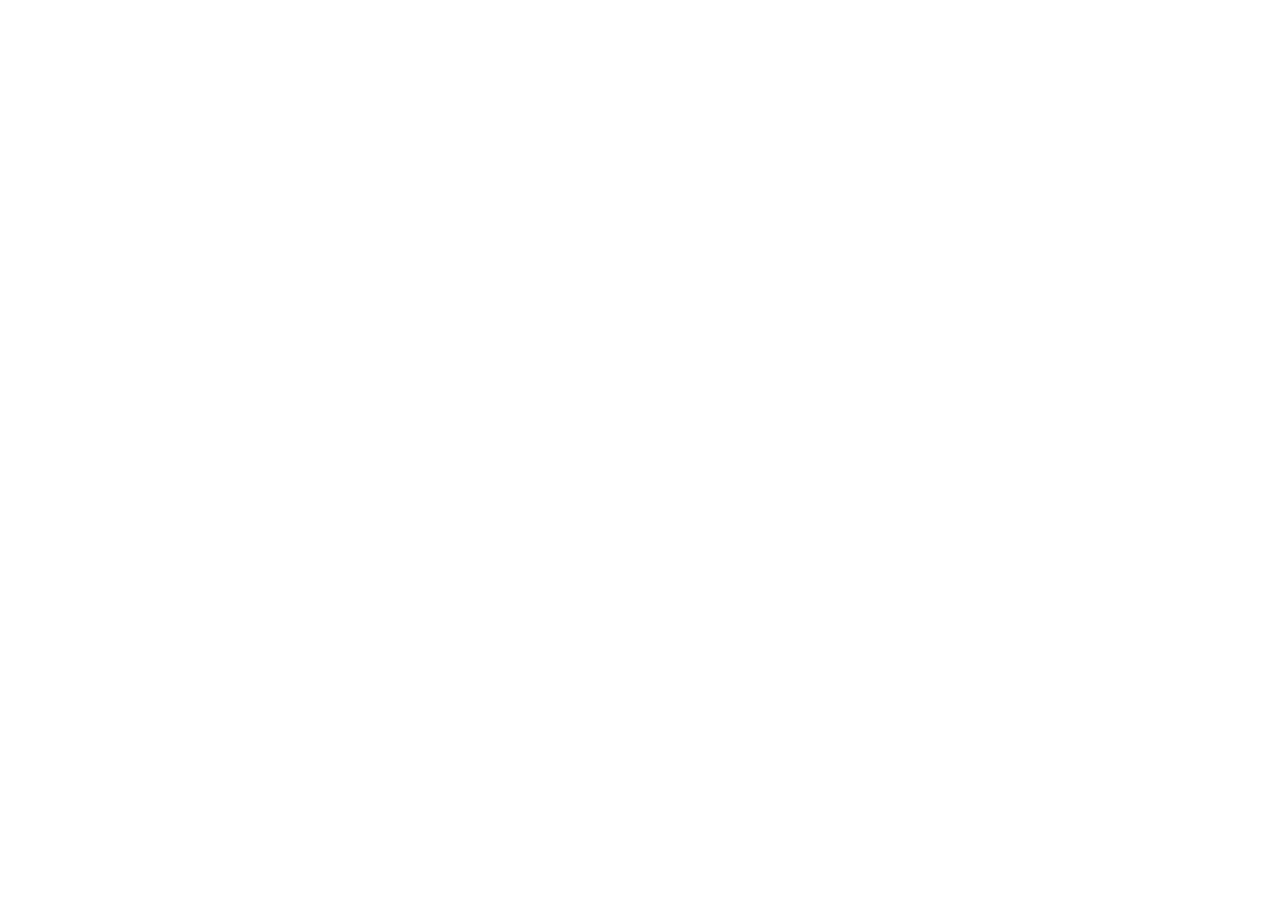
==== index.html @ e6bede91 "added images and head to index" ====
<!DOCTYPE html>
<html lang="en">
    <head>
        <link rel="stylesheet" href="stylesheet.css">
        <link rel="preconnect" href="https://fonts.googleapis.com"><link rel="preconnect" href="https://fonts.gstatic.com" crossorigin><link href="https://fonts.googleapis.com/css2?family=Patua+One&display=swap" rel="stylesheet">
        <title>Mine Grinder</title>
        <meta name="author" content="Jacob Hewitson">
        <meta name="description" content="Mine Grinder: Abismo de la Plata">
        <meta name="keywords" content="Mine Grinder, Mine, Grinder, Abismo de la Plata">
        <meta name="viewport" content="width=device-width, initial-scale=1.0">
        <link rel="icon" type="image/x-icon" href="Images/Icon.png">
        <meta http-equiv='cache-control' content='no-cache'> 
        <meta http-equiv='expires' content='0'> 
        <meta http-equiv='pragma' content='no-cache'>
    </head>
</html>
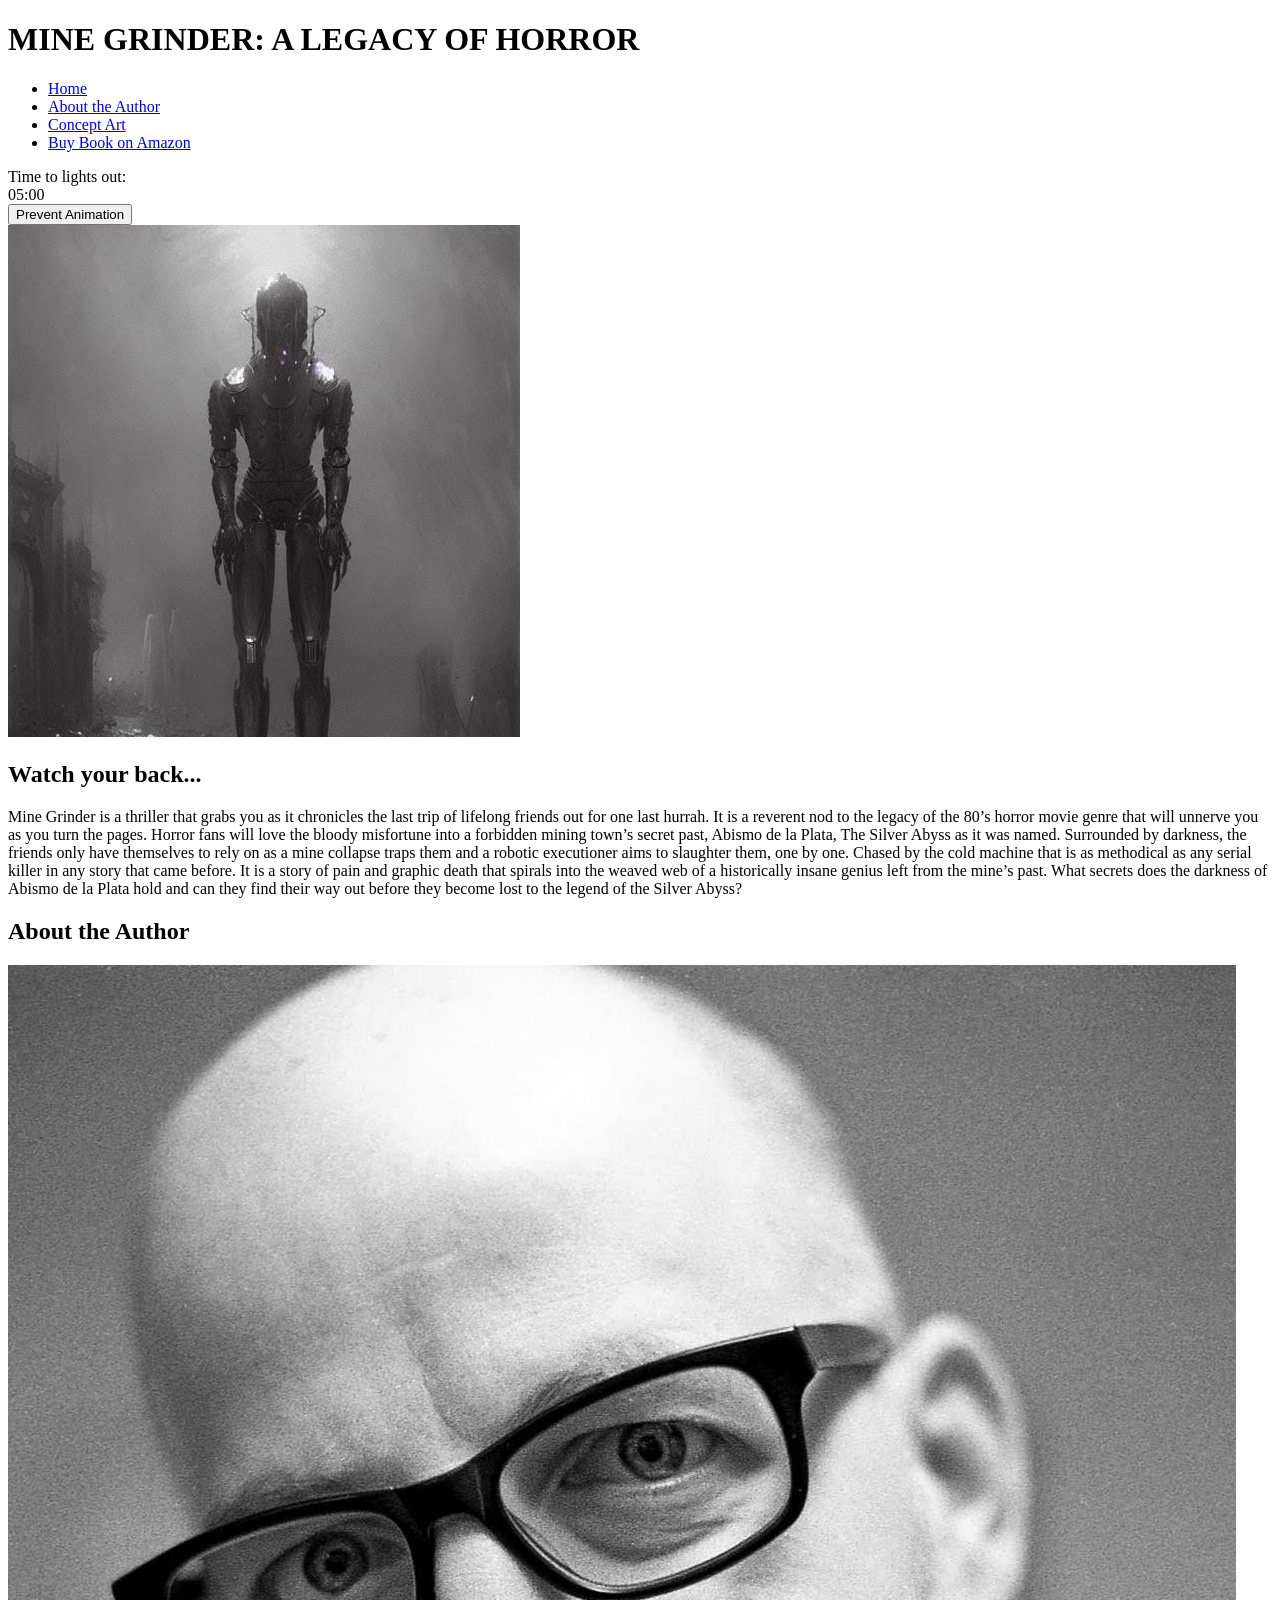
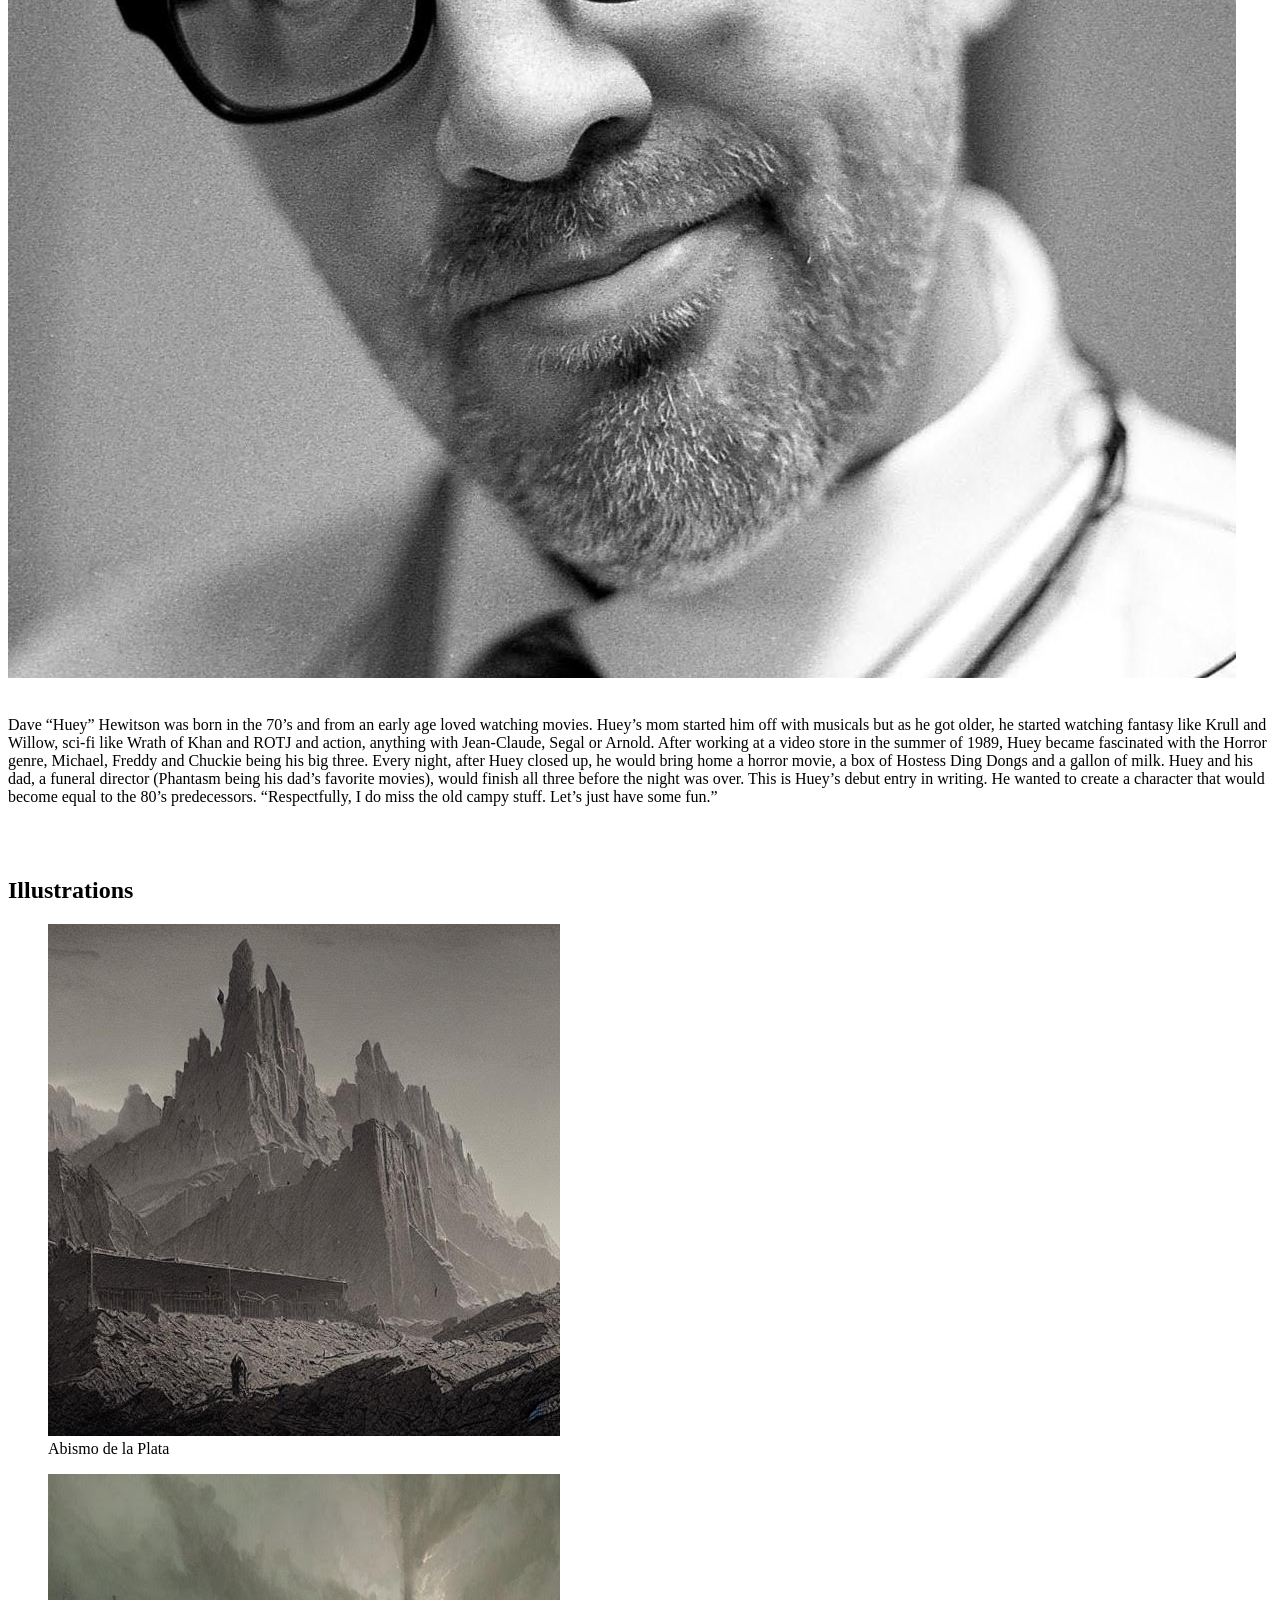
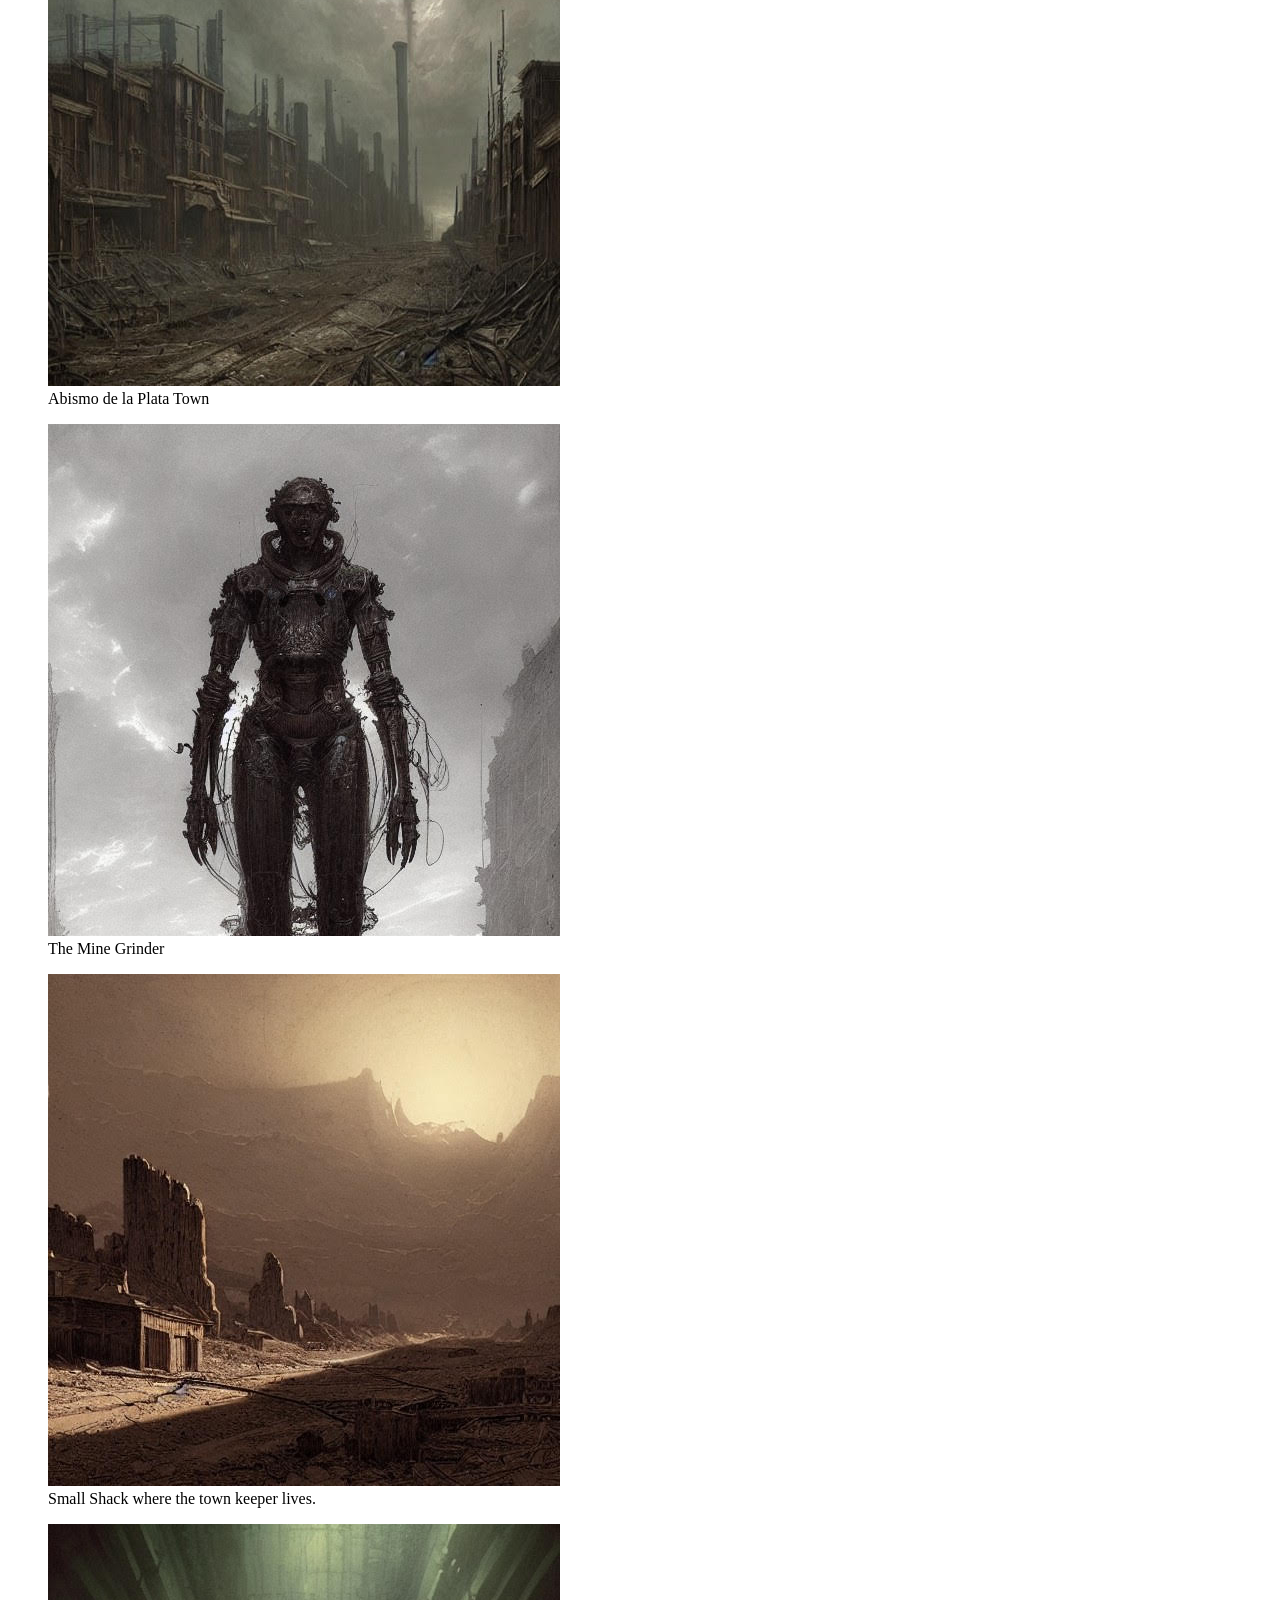
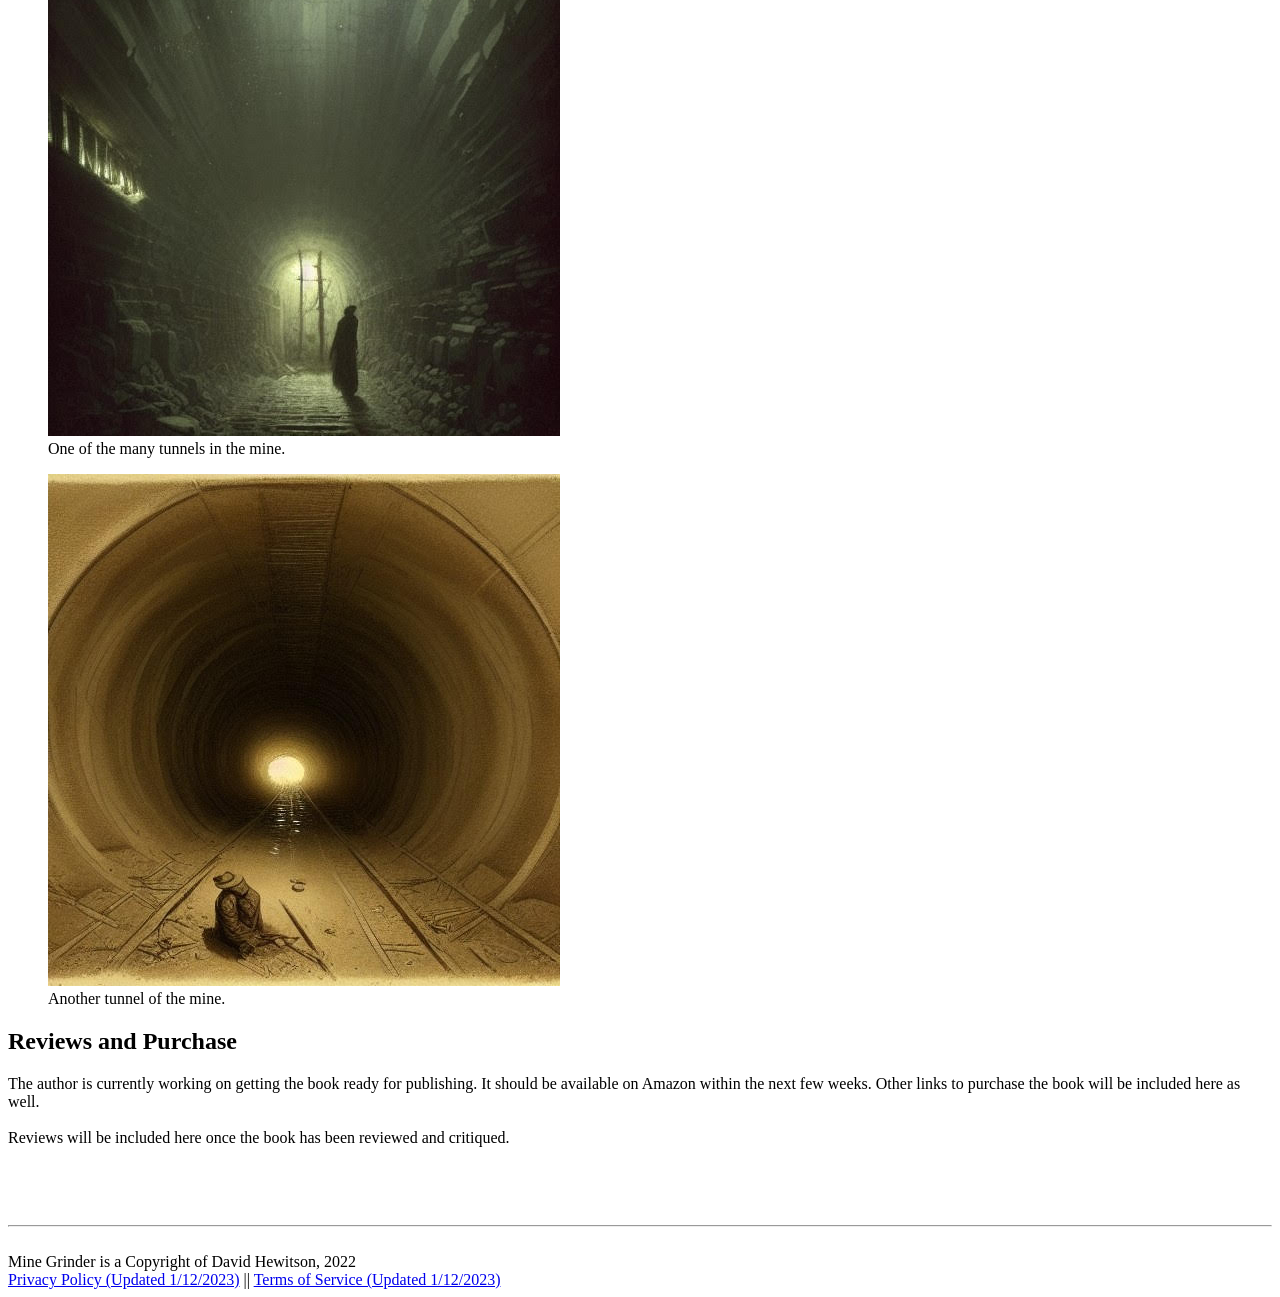
==== commit aa02471a: "Added content from original site, added TOS and PP" ====
--- a/index.html
+++ b/index.html
@@ -1,7 +1,7 @@
 <!DOCTYPE html>
 <html lang="en">
     <head>
-        <link rel="stylesheet" href="stylesheet.css">
+        <link rel="stylesheet" href="style.css">
         <link rel="preconnect" href="https://fonts.googleapis.com"><link rel="preconnect" href="https://fonts.gstatic.com" crossorigin><link href="https://fonts.googleapis.com/css2?family=Patua+One&display=swap" rel="stylesheet">
         <title>Mine Grinder</title>
         <meta name="author" content="Jacob Hewitson">
@@ -13,4 +13,149 @@
         <meta http-equiv='expires' content='0'> 
         <meta http-equiv='pragma' content='no-cache'>
     </head>
+    <body>
+        <div id="root">
+            <h1 id="main-header">MINE GRINDER: A LEGACY OF HORROR</h1>
+            <nav>
+                <ul id="navbar">
+                    <li><a href="#home" id="home-button">Home</a></li>
+                    <li><a href="#about-author" id="author-button">About the Author</a></li>
+                    <li><a href="#art" id="art-button">Concept Art</a></li>
+                    <li><a href="#buy-book" id="buy-button">Buy Book on Amazon</a></li>
+                </ul>
+            </nav>
+        </div>
+        <div id="animation-pause">
+            <label id="timer-label">Time to lights out:</label>
+            <br>
+            <a id="minutes">05</a>:<a id="seconds">00</a>
+            <br>
+            <input type="button" id="stop-button" value="Prevent Animation">
+        </div>
+        <section>
+            <img id="test" src="Images/MG1.jpg" alt="It...">
+        </section>
+        <div id="content">
+            <section id="home">
+                <h2 class="headers">Watch your back...</h2>
+                <p class="paragraphs">Mine Grinder is a thriller that grabs you as it chronicles the last trip of lifelong friends out for one
+last hurrah. It is a reverent nod to the legacy of the 80’s horror movie genre that will unnerve you
+as you turn the pages. Horror fans will love the bloody misfortune into a forbidden mining town’s
+secret past, Abismo de la Plata, The Silver Abyss as it was named. Surrounded by darkness,
+the friends only have themselves to rely on as a mine collapse traps them and a robotic
+executioner aims to slaughter them, one by one. Chased by the cold machine that is as
+methodical as any serial killer in any story that came before. It is a story of pain and graphic
+death that spirals into the weaved web of a historically insane genius left from the mine’s past.
+What secrets does the darkness of Abismo de la Plata hold and can they find their way out
+before they become lost to the legend of the Silver Abyss?</p>
+            </section>
+            <section id="about-author">
+                <h2 class="headers">About the Author</h2>
+                <img src='Images/DH.jpg' alt="Author - David Hewitson" id="author-image" class="pictures">
+                <div id="author-content">
+                    <br>
+                    <p class="paragraphs" id="about-author-p">
+                        Dave “Huey” Hewitson was born in the 70’s and from an early age loved watching movies. Huey’s mom started him off with musicals but as he got older, he started watching fantasy like Krull and Willow, sci-fi like Wrath of Khan and ROTJ and action, anything with Jean-Claude, Segal or Arnold. After working at a video store in the summer of 1989, Huey became fascinated with the Horror genre, Michael, Freddy and Chuckie being his big three. Every night, after Huey closed up, he would bring home a horror movie, a box of Hostess Ding Dongs and a gallon of milk. Huey and his dad, a funeral director (Phantasm being his dad’s favorite movies), would finish all three before the night was over. This is Huey’s debut entry in writing. He wanted to create a character that would become equal to the 80’s predecessors. “Respectfully, I do miss the old campy stuff. Let’s just have some fun.”
+                    </p>
+                </div>
+            </section>
+            <br>
+            <br>
+            <section id="art">
+                <h2 class="headers">Illustrations</h2>
+                <div id="image-container">
+                    <figure>
+                        <img src="Images/AdlP.jpg" alt="Abismo de la Plata" class="pictures">
+                        <figcaption>Abismo de la Plata</figcaption>
+                    </figure>
+                    <figure>
+                        <img src="Images/GhostTown.jpg" alt="Abandoned Mining Town" class="pictures">
+                        <figcaption>Abismo de la Plata Town</figcaption>
+                    </figure>
+                    <figure>
+                        <img src="Images/MG2.jpg" alt="The Grinder" class="pictures">
+                        <figcaption>The Mine Grinder</figcaption>
+                    </figure>
+                    <figure>
+                        <img src="Images/Shack.jpg" alt="Abandoned Shack" class="pictures">
+                        <figcaption>Small Shack where the town keeper lives.</figcaption>
+                    </figure>
+                    <figure>
+                        <img src="Images/Tunnel.jpg" alt="Tunnel 1" class="pictures">
+                        <figcaption>One of the many tunnels in the mine.</figcaption>
+                    </figure>
+                    <figure>
+                        <img src="Images/Tunnel2.jpg" alt="Tunnel 2" class="pictures">
+                        <figcaption>Another tunnel of the mine.</figcaption>
+                    </figure>
+
+                </div>
+                <!-- <div class="row">
+                    <div class="column">
+                        <div class="fig-and-cap">
+                            <img src="Images/AdlP.jpg" alt="Abismo de la Plata" class="pictures">
+                            <p>Abismo de la Plata</p>
+                        </div>
+                    </div>
+                    <div class="column">
+                        <div class="fig-and-cap">
+                            <img src="Images/GhostTown.jpg" alt="Abandoned Mining Town" class="pictures">
+                            <p>Abismo de la Plata Town</p>
+                        </div>
+                    </div>
+                </div> -->
+                <!-- <br>
+                <br>
+                <div class="row">
+                    <div class="column">
+                        <div class="fig-and-cap">
+                            <img src="Images/MG2.jpg" alt="The Grinder" class="pictures">
+                            <p>The Mine Grinder</p>
+                        </div>
+                    </div>
+                    <div class="column">
+                        <div class="fig-and-cap">
+                            <img src="Images/Shack.jpg" alt="Abandoned Shack" class="pictures">
+                            <p>Small Shack where the town keeper lives.</p>
+                        </div>
+                    </div>
+                </div>
+                <br>
+                <br> -->
+                <!-- <div class="row">
+                    <div class="column">
+                        <div class="fig-and-cap">
+                            <img src="Images/Tunnel.jpg" alt="Tunnel 1" class="pictures">
+                            <p>One of the many tunnels in the mine.</p>
+                        </div>
+                    </div>
+                    <div class="column">
+                        <div class="fig-and-cap">
+                            <img src="Images/Tunnel2.jpg" alt="Tunnel 2" class="pictures">
+                            <p>Another tunnel of the mine.</p>
+                        </div>
+                    </div>
+                </div> -->
+            </section>
+            <section id="buy-book">
+                <h2 class="headers">Reviews and Purchase</h2>
+                <p class="paragraphs">The author is currently working on getting the book ready for publishing. It should be available on Amazon within the next few weeks. Other links to purchase the book will be included here as well.
+                    <br>
+                    <br>
+                Reviews will be included here once the book has been reviewed and critiqued.
+                </p>
+                <br>
+                <br>
+                <br>
+            </section>
+            <hr>
+            <div id="copyright-and-legal">
+                <br>
+                Mine Grinder is a Copyright of David Hewitson, 2022
+                <br>
+                <a href="PrivacyPolicy.html" class="policies">Privacy Policy (Updated 1/12/2023)</a> || <a href="ToS.html" class="policies">Terms of Service (Updated 1/12/2023)</a>
+             </div>
+        </div>
+        <script src="index.js" defer></script>
+    </body>
 </html>
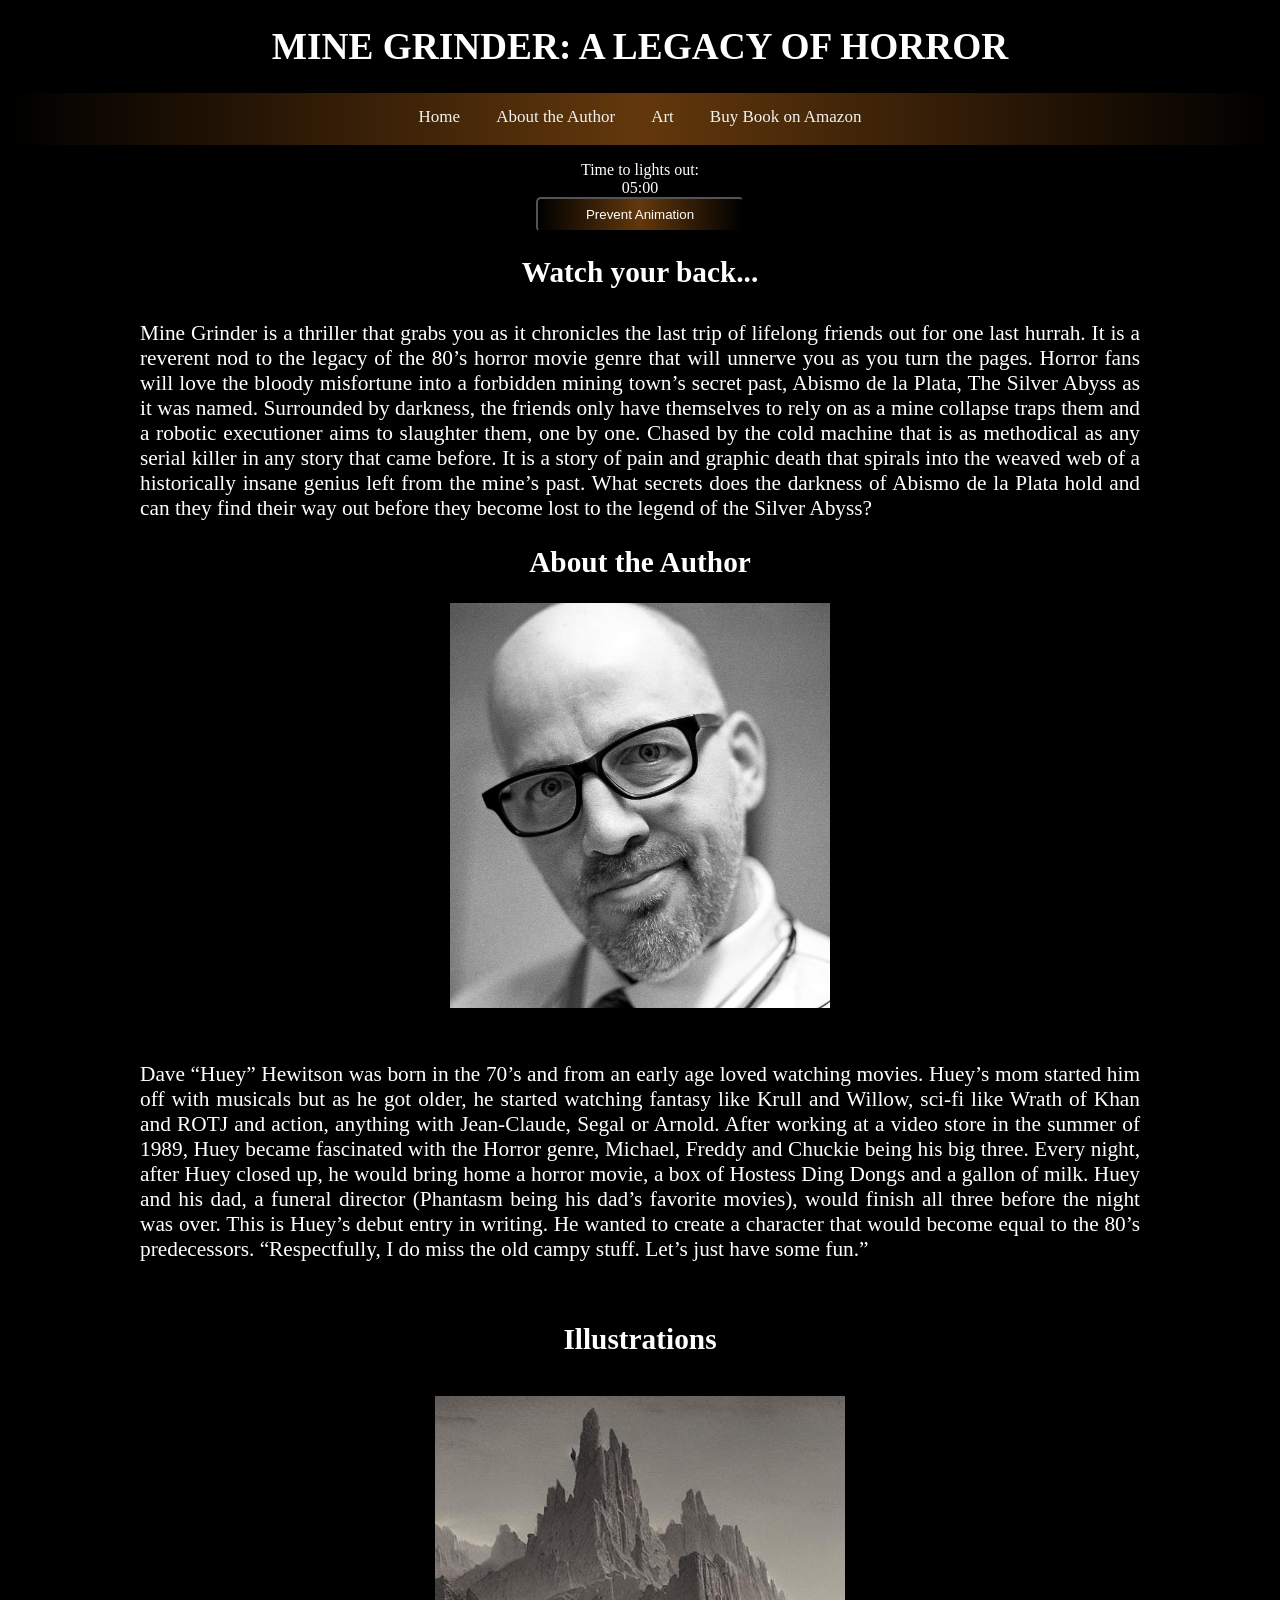
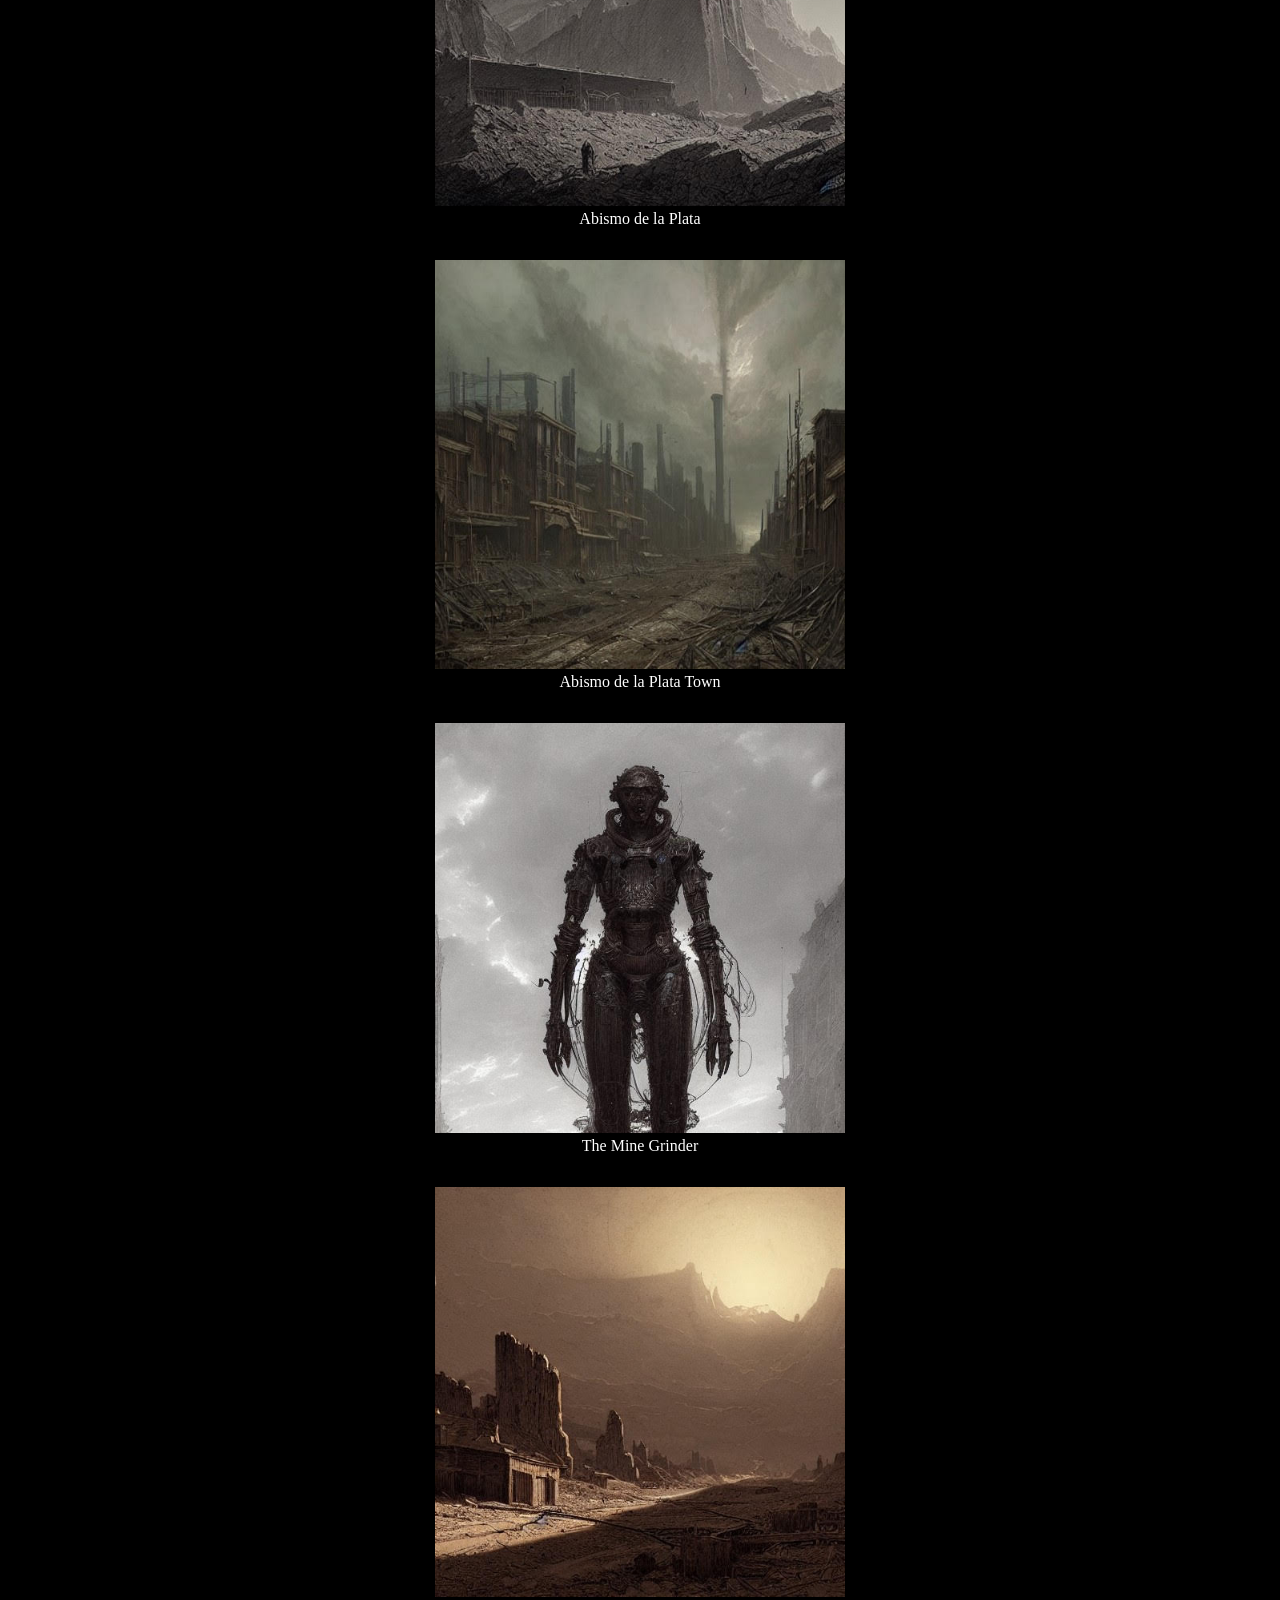
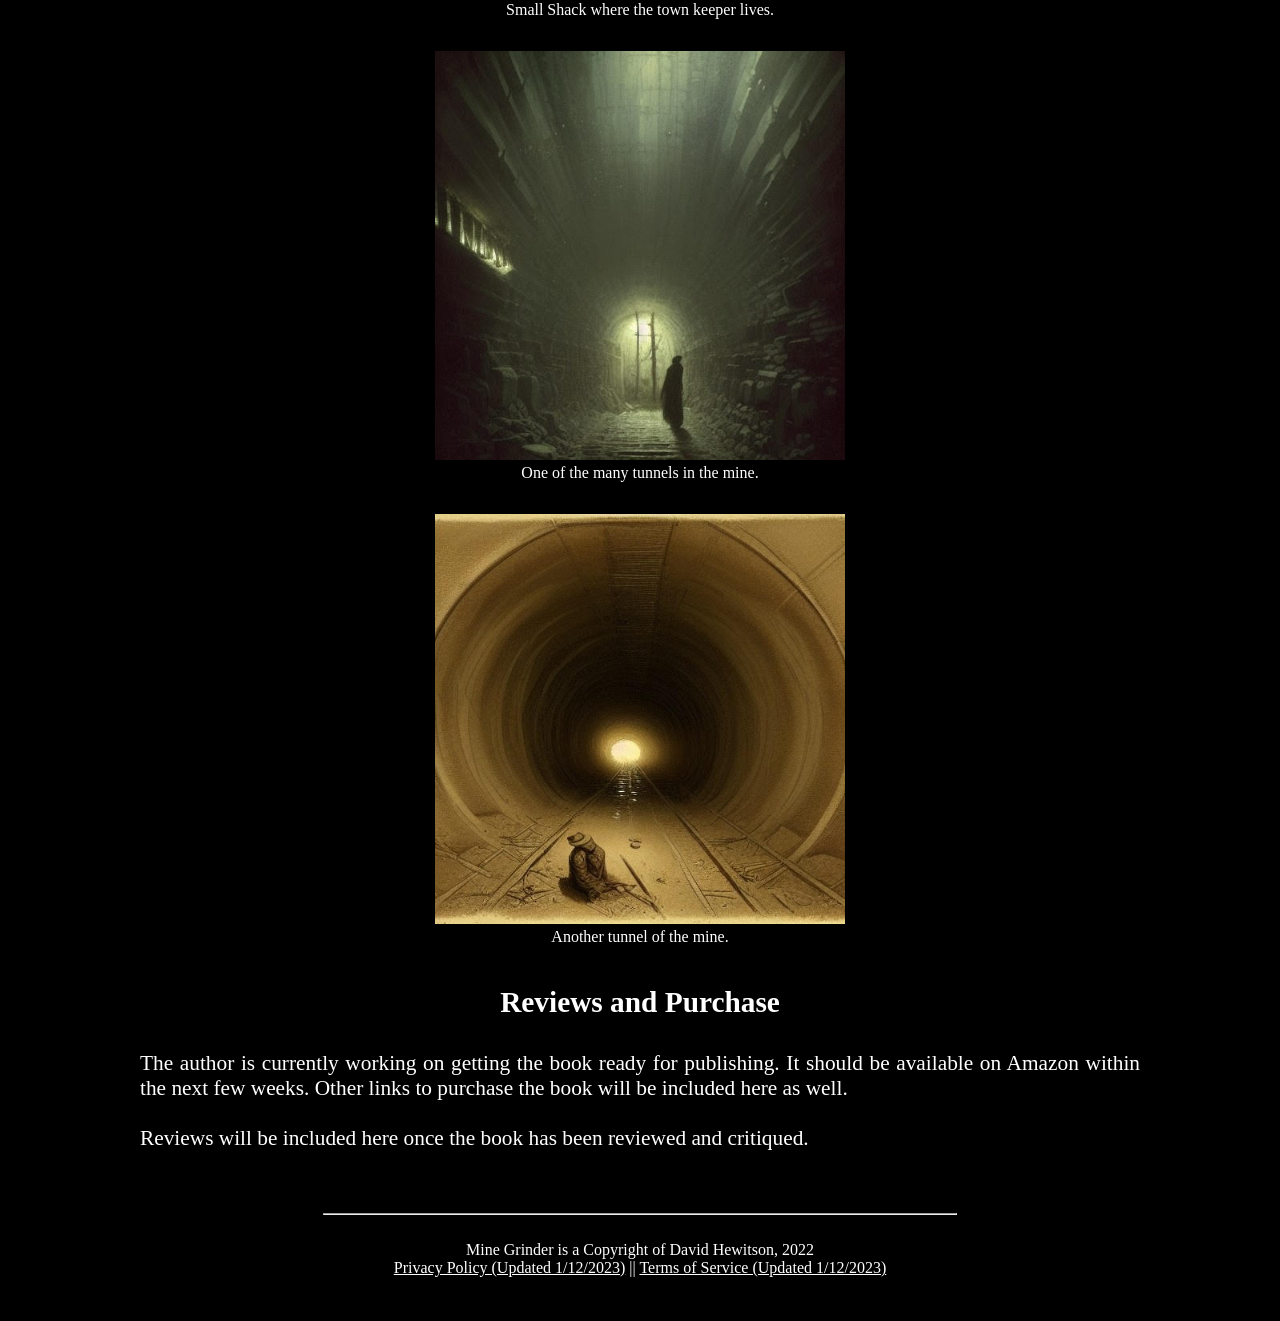
==== commit 43e4f627: "Added styles to elements matching old site." ====
--- a/index.html
+++ b/index.html
@@ -15,15 +15,18 @@
     </head>
     <body>
         <div id="root">
-            <h1 id="main-header">MINE GRINDER: A LEGACY OF HORROR</h1>
-            <nav>
-                <ul id="navbar">
-                    <li><a href="#home" id="home-button">Home</a></li>
-                    <li><a href="#about-author" id="author-button">About the Author</a></li>
-                    <li><a href="#art" id="art-button">Concept Art</a></li>
-                    <li><a href="#buy-book" id="buy-button">Buy Book on Amazon</a></li>
-                </ul>
-            </nav>
+            <header>
+                <h1 id="main-header">MINE GRINDER: A LEGACY OF HORROR</h1>
+                <nav>
+                    <ul id="navbar">
+                        <li><a href="#home" id="home-button">Home</a></li>
+                        <li><a href="#about-author" id="author-button">About the Author</a></li>
+                        <li><a href="#art" id="art-button">Art</a></li>
+                        <li><a href="#buy-book" id="buy-button">Buy Book on Amazon</a></li>
+                    </ul>
+                </nav>
+            </header>
+            
         </div>
         <div id="animation-pause">
             <label id="timer-label">Time to lights out:</label>
@@ -156,6 +159,8 @@
                 <a href="PrivacyPolicy.html" class="policies">Privacy Policy (Updated 1/12/2023)</a> || <a href="ToS.html" class="policies">Terms of Service (Updated 1/12/2023)</a>
              </div>
         </div>
+        <br>
+        <br>
         <script src="index.js" defer></script>
     </body>
 </html>
--- a/style.css
+++ b/style.css
@@ -0,0 +1,165 @@
+/* Body Styles */
+
+body {
+    color: white;
+    background-color: black;
+    -webkit-animation: fadein 1.5s;
+    animation: fadein 1.5s;
+    font-family:'Patua One', cursive;
+    overflow-x: hidden;
+}
+
+header {
+    margin: auto;
+    text-align: center;
+}
+
+p {
+    max-width: 800px;
+    text-align: center;
+    align-items: center;
+    margin: auto;
+}
+
+section {
+    text-align: center;
+}
+
+.headers {
+    text-align: center;
+    font-size: 22pt;
+}
+
+.paragraphs {
+    text-align: justify;
+    margin: auto;
+    max-width: 1000px;
+    margin-top: 2rem;
+    font-size: 16pt;
+}
+
+/* Header Section */
+
+#main-header {
+    text-align: center;
+    font-size: 28pt;
+}
+
+#navbar {
+    background: linear-gradient(to right, black, #63380c, black);
+    overflow: hidden;
+}
+
+#navbar a {
+    float: left;
+    color: #f2f2f2;
+    text-align: center;
+    padding: 14px 16px;
+    text-decoration: none;
+    font-size: 17px;
+    font-family:'Patua One', cursive;
+}
+
+#navbar a:hover {
+    animation: blinker 1.5s linear infinite;
+}
+
+ul {
+    list-style-type: none;
+    text-align: center;
+    margin: 0;
+    padding: 0;
+    color: black;
+}
+
+li {
+    display: inline-block;
+}
+
+/* Grinder Section */
+
+#animation-pause {
+    margin: 1rem;
+    text-align: center;
+}
+
+input[type='button']{
+    background: linear-gradient(to right, black, #63380c, black);
+    color: white;
+    border-radius: 5px;
+    font-size: 10pt;
+    padding: .5rem;
+    padding-left: 3rem;
+    padding-right: 3rem;
+}
+
+#test {
+    display: none;
+    margin: 1rem;
+    width: 35%;
+    height: 35%;
+	animation: flash linear 2s infinite;
+}
+
+/* Art Section */
+#art {
+    margin: auto;
+    width: 90%;
+}
+
+#image-container {
+    display: flex;
+    flex-wrap: wrap;
+    justify-content: space-evenly;
+}
+
+#image-container figure img {
+    width: 80%;
+}
+
+/* Author Section */
+
+#author-image {
+    width: 30%;
+}
+
+/* Copyright and Legal Section */
+
+#copyright-and-legal {
+    text-align: center;
+    margin: auto;
+}
+
+hr {
+    max-width: 50%;
+}
+
+.policies {
+    color: white;
+}
+
+.policies:hover {
+    animation: blinker 1.5s linear infinite;
+}
+
+.policies:visited {
+    color: red;
+}
+
+/* Animations */
+@keyframes fadein {
+    from {opacity: 0;}
+    to {opacity: 1;}
+}
+
+@keyframes flash {
+	0% { opacity: 1; } 
+	50% { opacity: .1; } 
+	100% { opacity: 1; }
+}
+
+@keyframes blinker {
+    50% {
+        opacity: 0;
+    }
+}
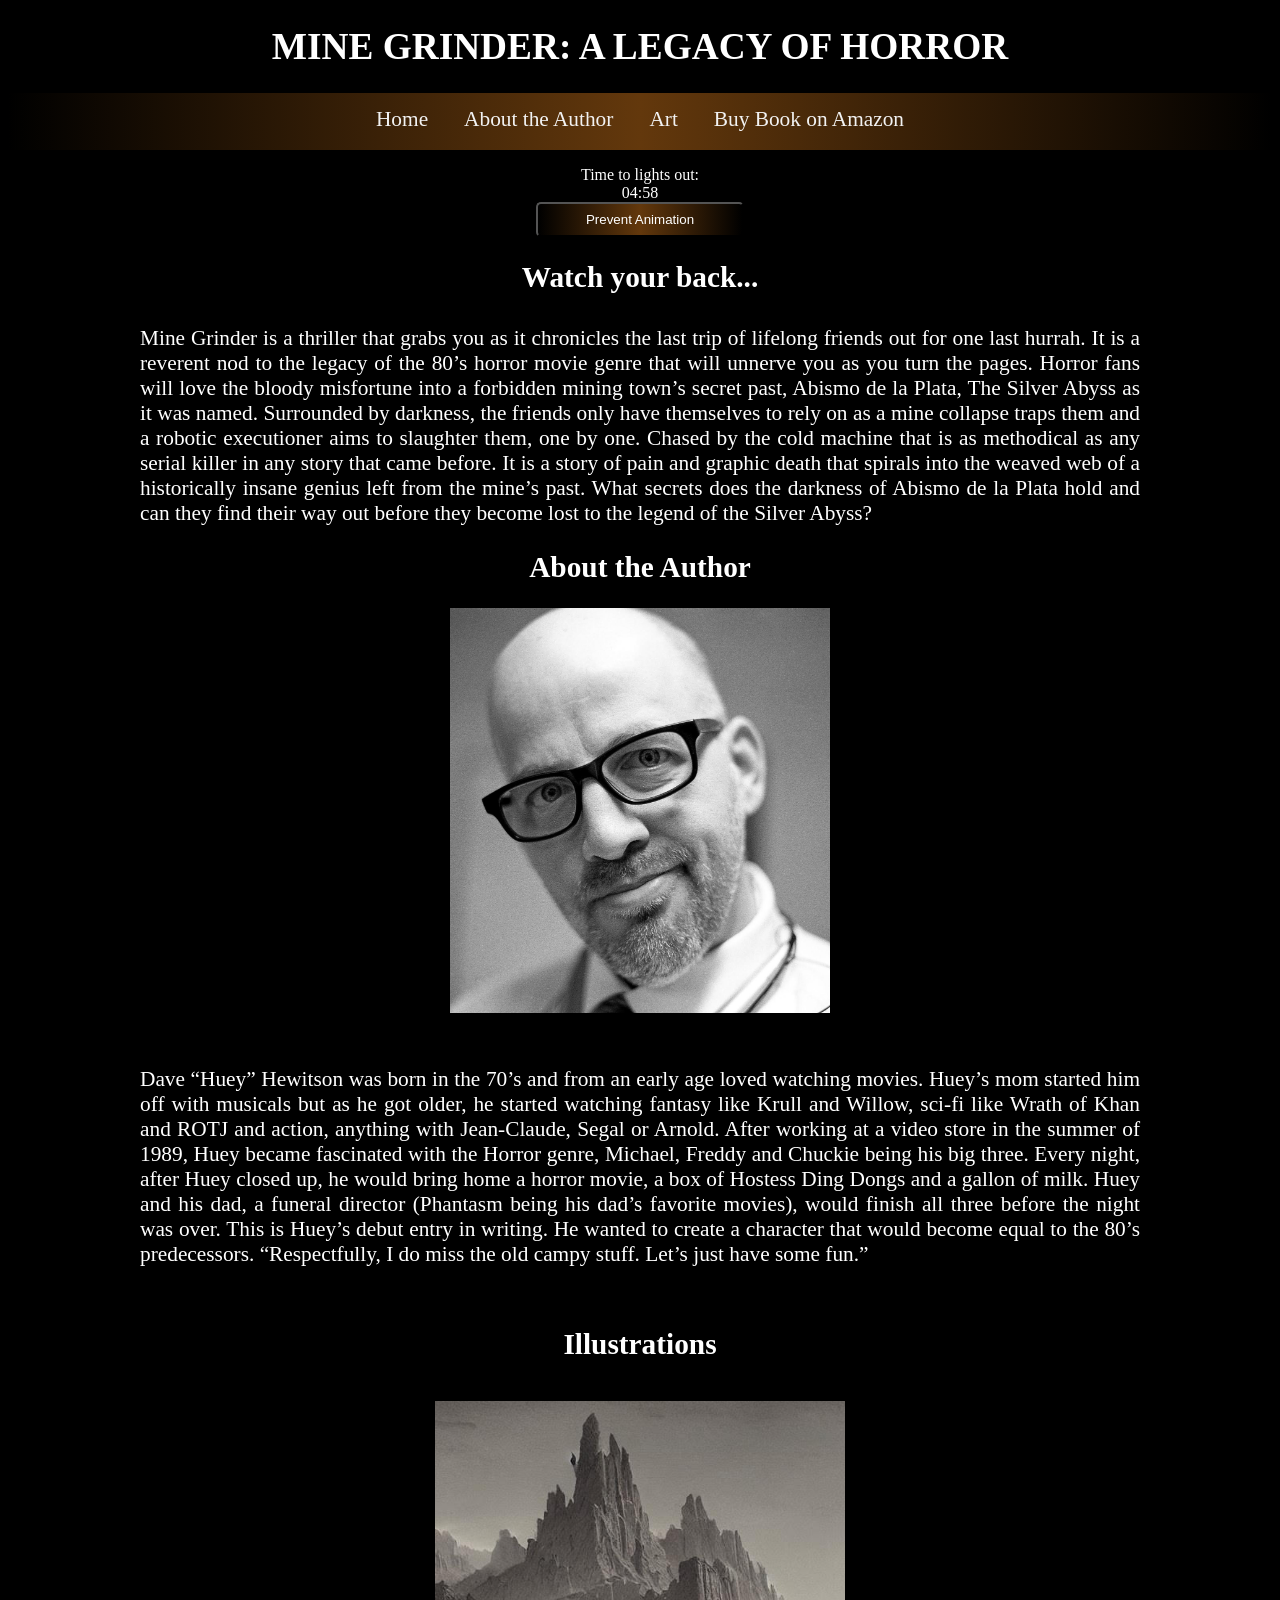
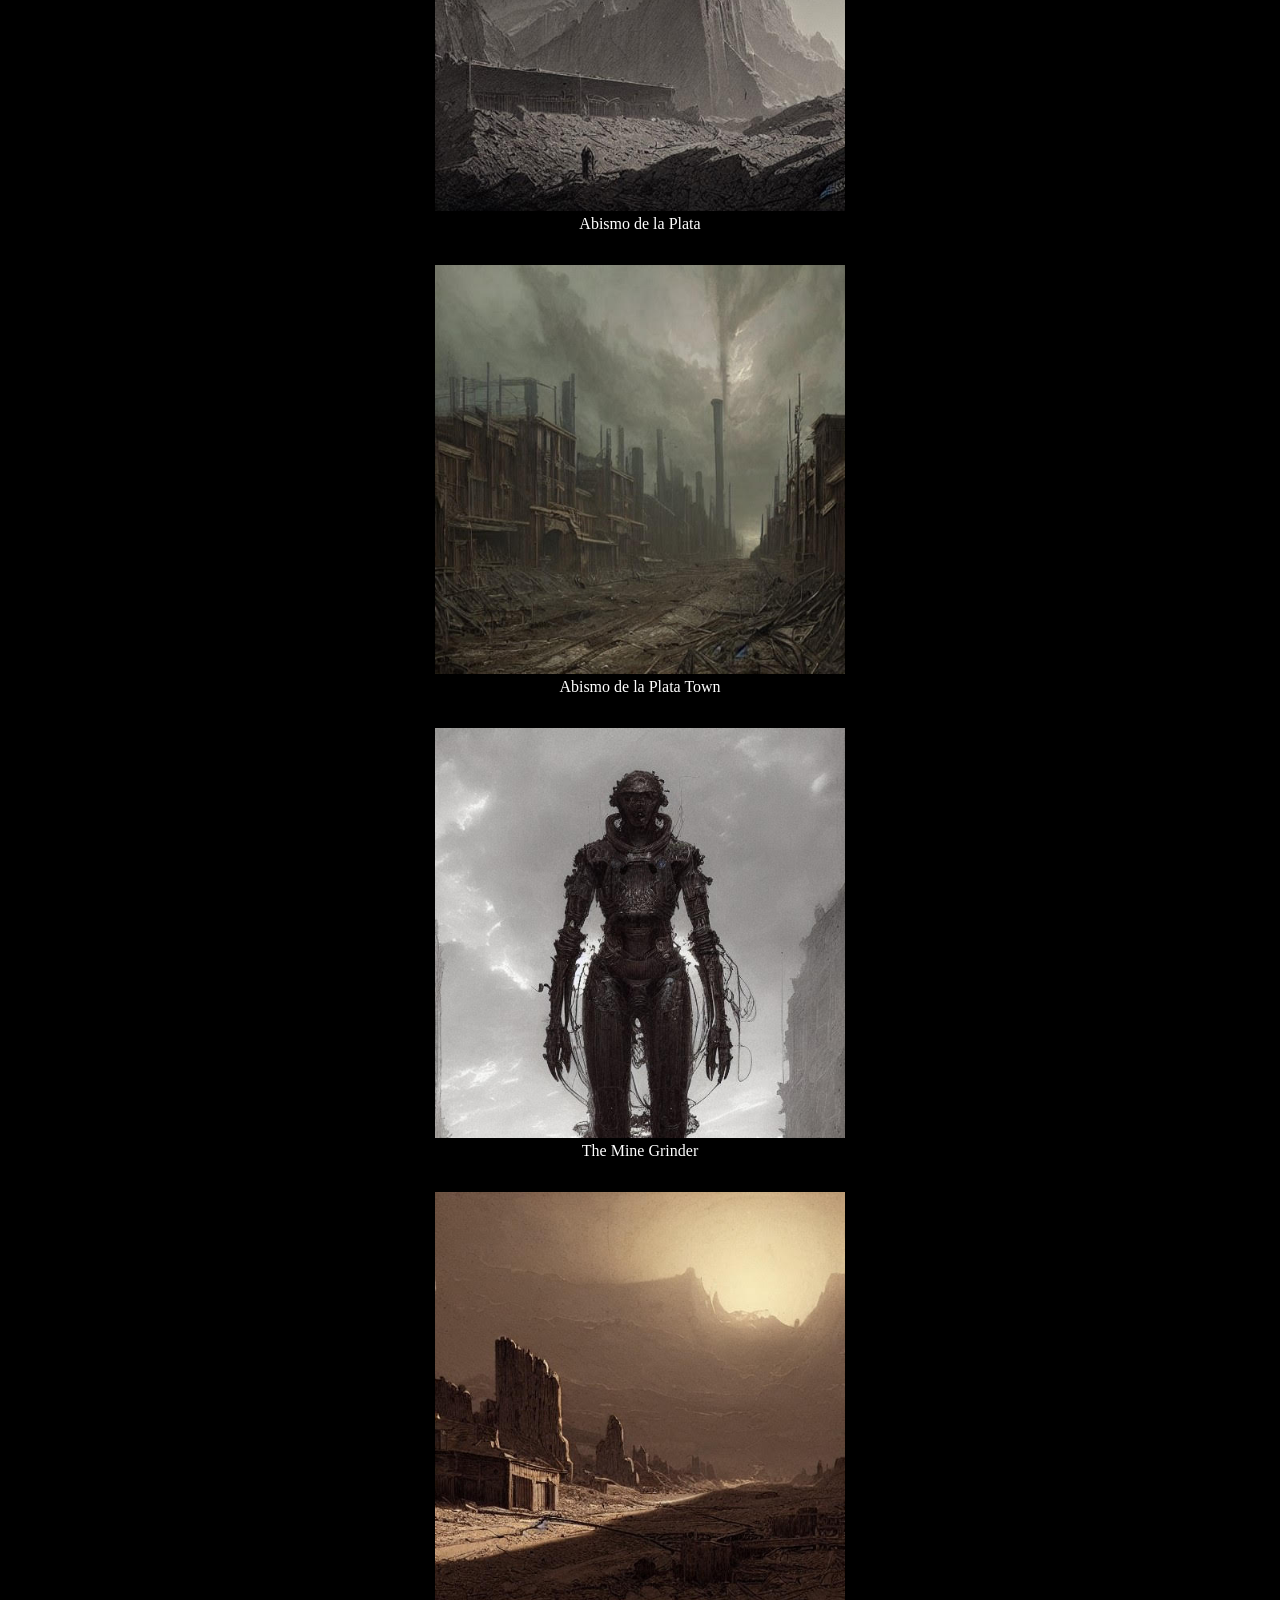
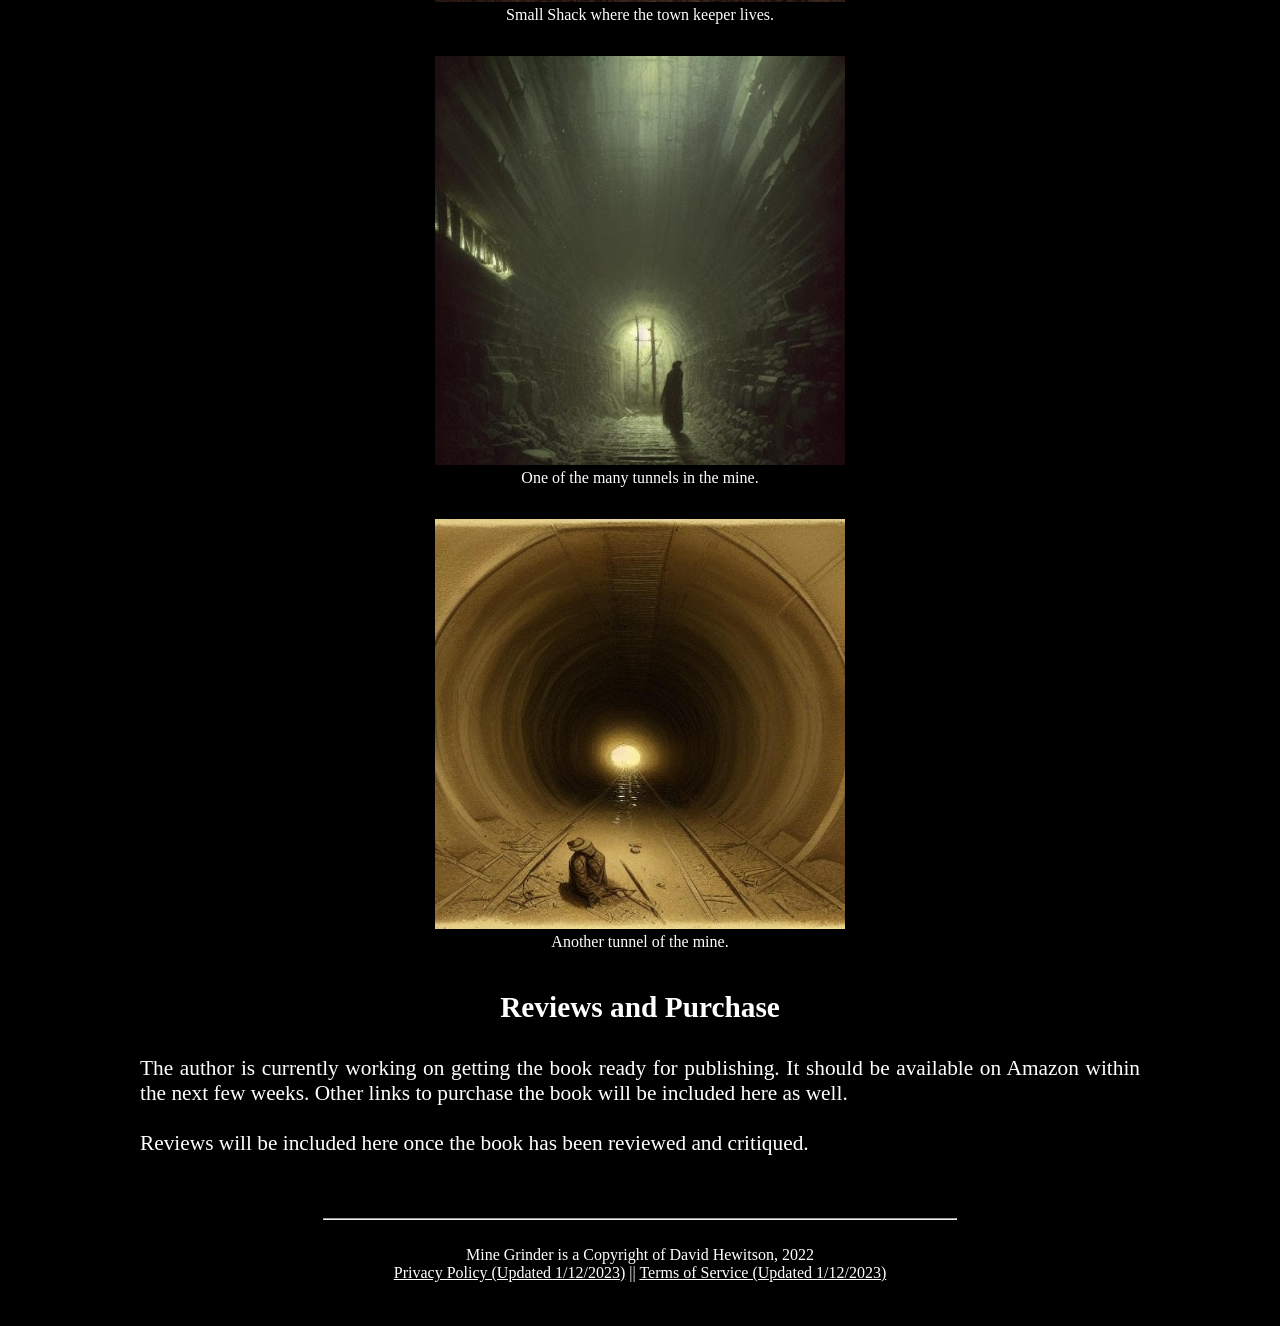
==== commit 714e067d: "Added script, fixed styling for grinder image." ====
--- a/index.html
+++ b/index.html
@@ -161,6 +161,6 @@
         </div>
         <br>
         <br>
-        <script src="index.js" defer></script>
+        <script src="script.js" defer></script>
     </body>
 </html>
--- a/style.css
+++ b/style.css
@@ -5,7 +5,7 @@
     background-color: black;
     -webkit-animation: fadein 1.5s;
     animation: fadein 1.5s;
-    font-family:'Patua One', cursive;
+    font-family:'Patua One', "Times New Roman";
     overflow-x: hidden;
 }
 
@@ -16,6 +16,7 @@
 
 p {
     max-width: 800px;
+    width: 85%;
     text-align: center;
     align-items: center;
     margin: auto;
@@ -56,7 +57,7 @@
     text-align: center;
     padding: 14px 16px;
     text-decoration: none;
-    font-size: 17px;
+    font-size: 16pt;
     font-family:'Patua One', cursive;
 }
 
@@ -95,7 +96,7 @@
 
 #test {
     display: none;
-    margin: 1rem;
+    margin: auto;
     width: 35%;
     height: 35%;
 	animation: flash linear 2s infinite;
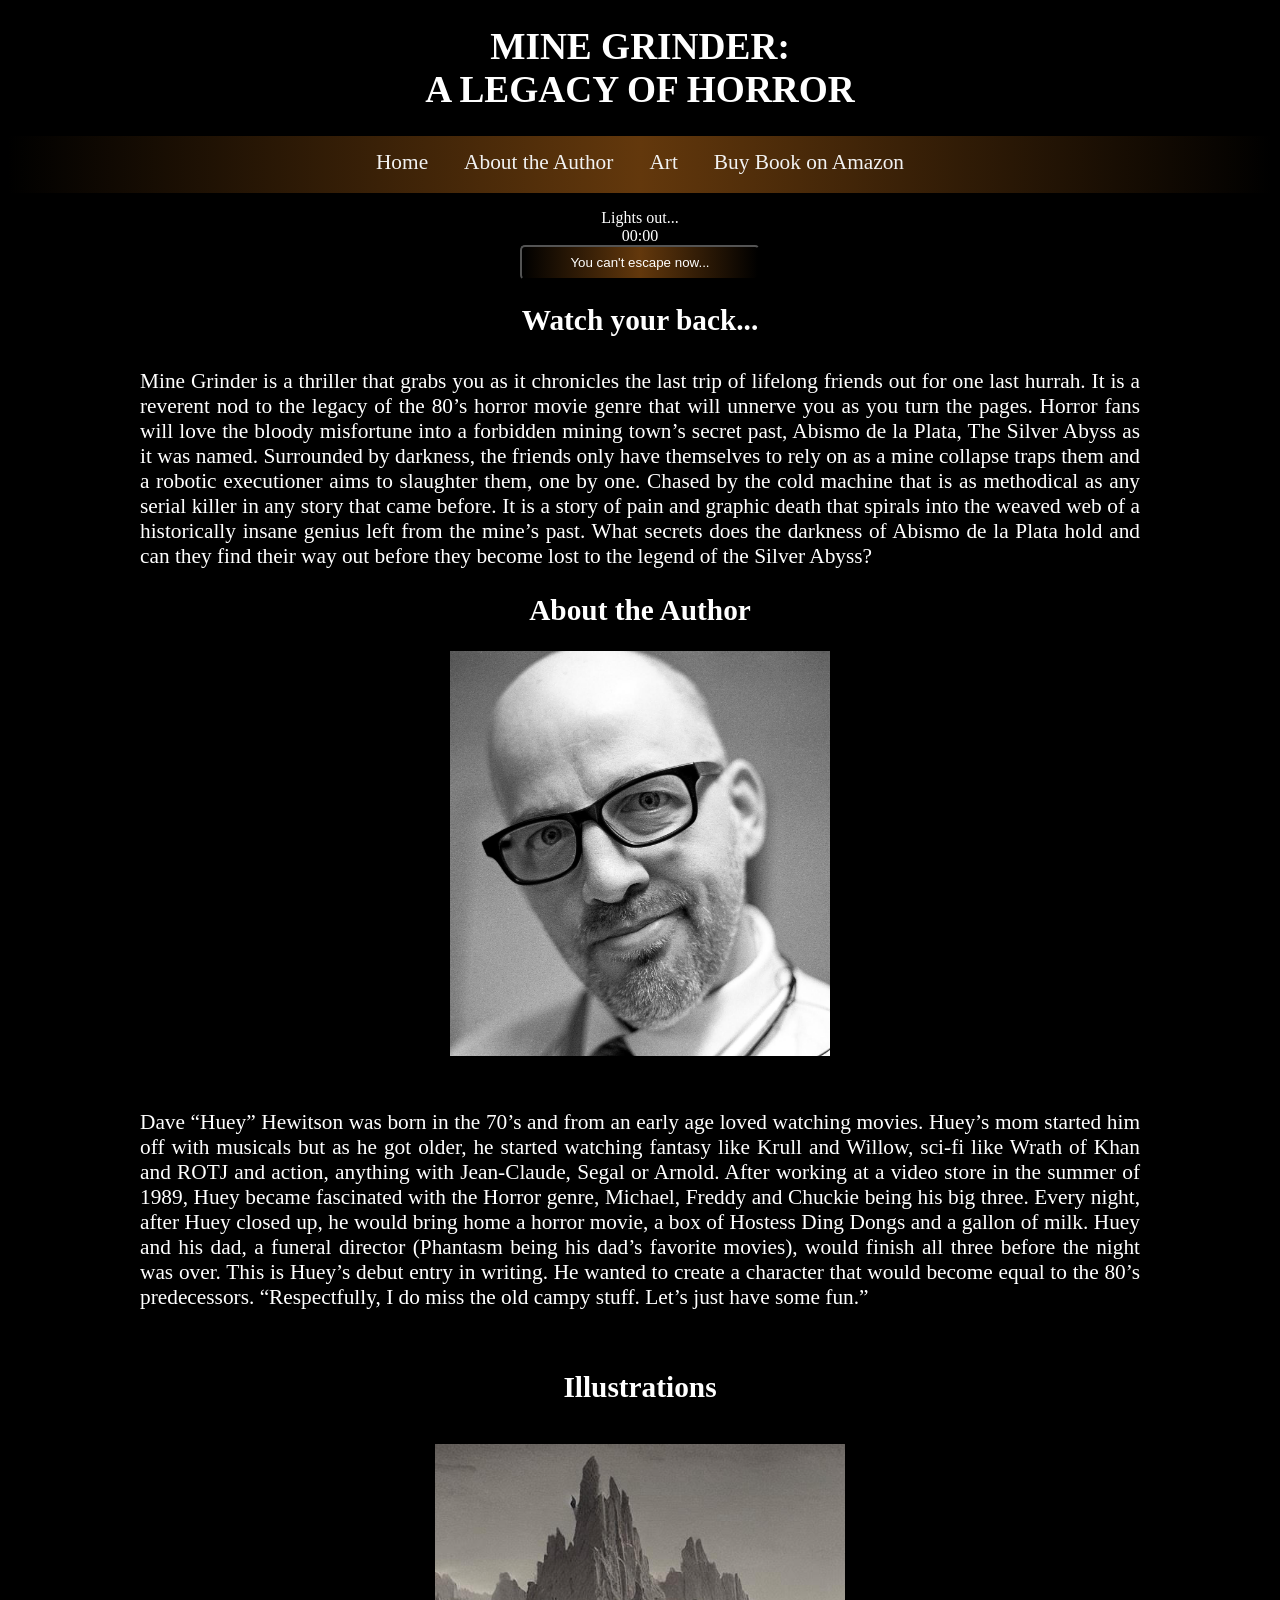
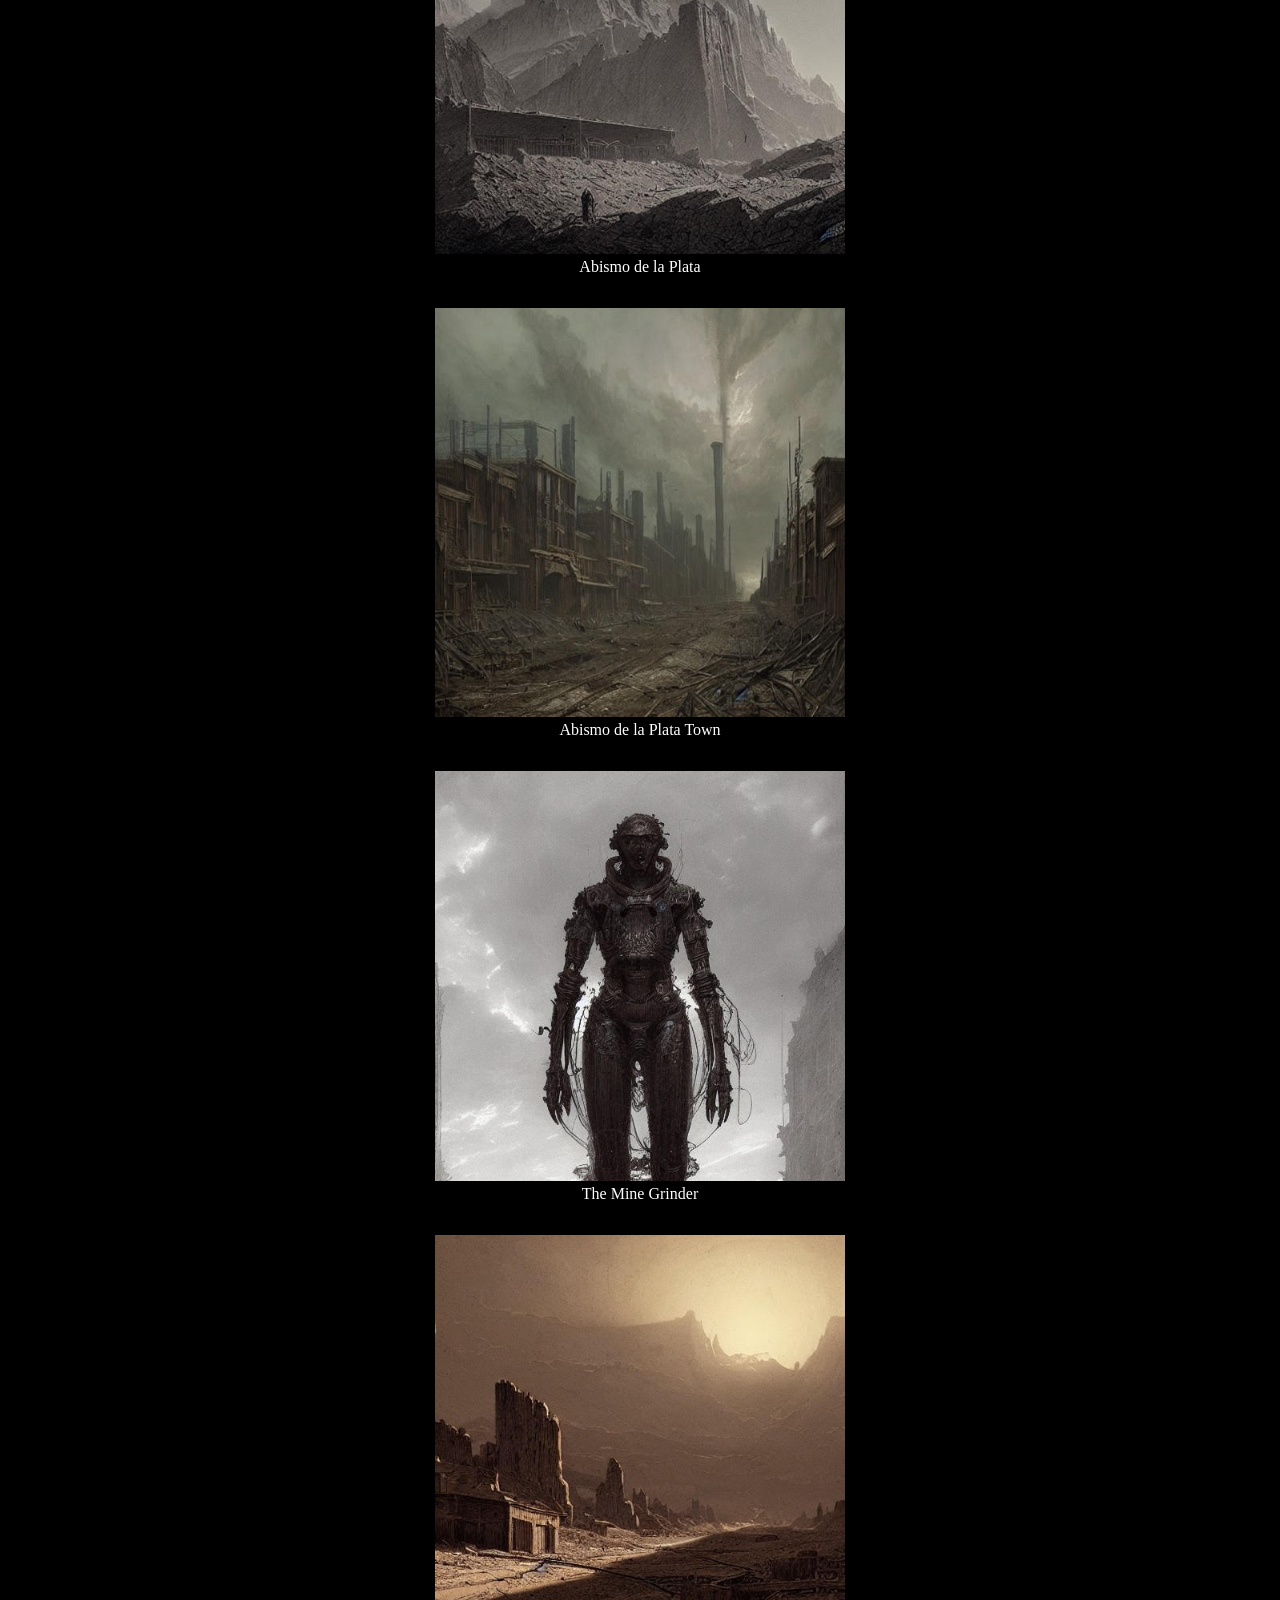
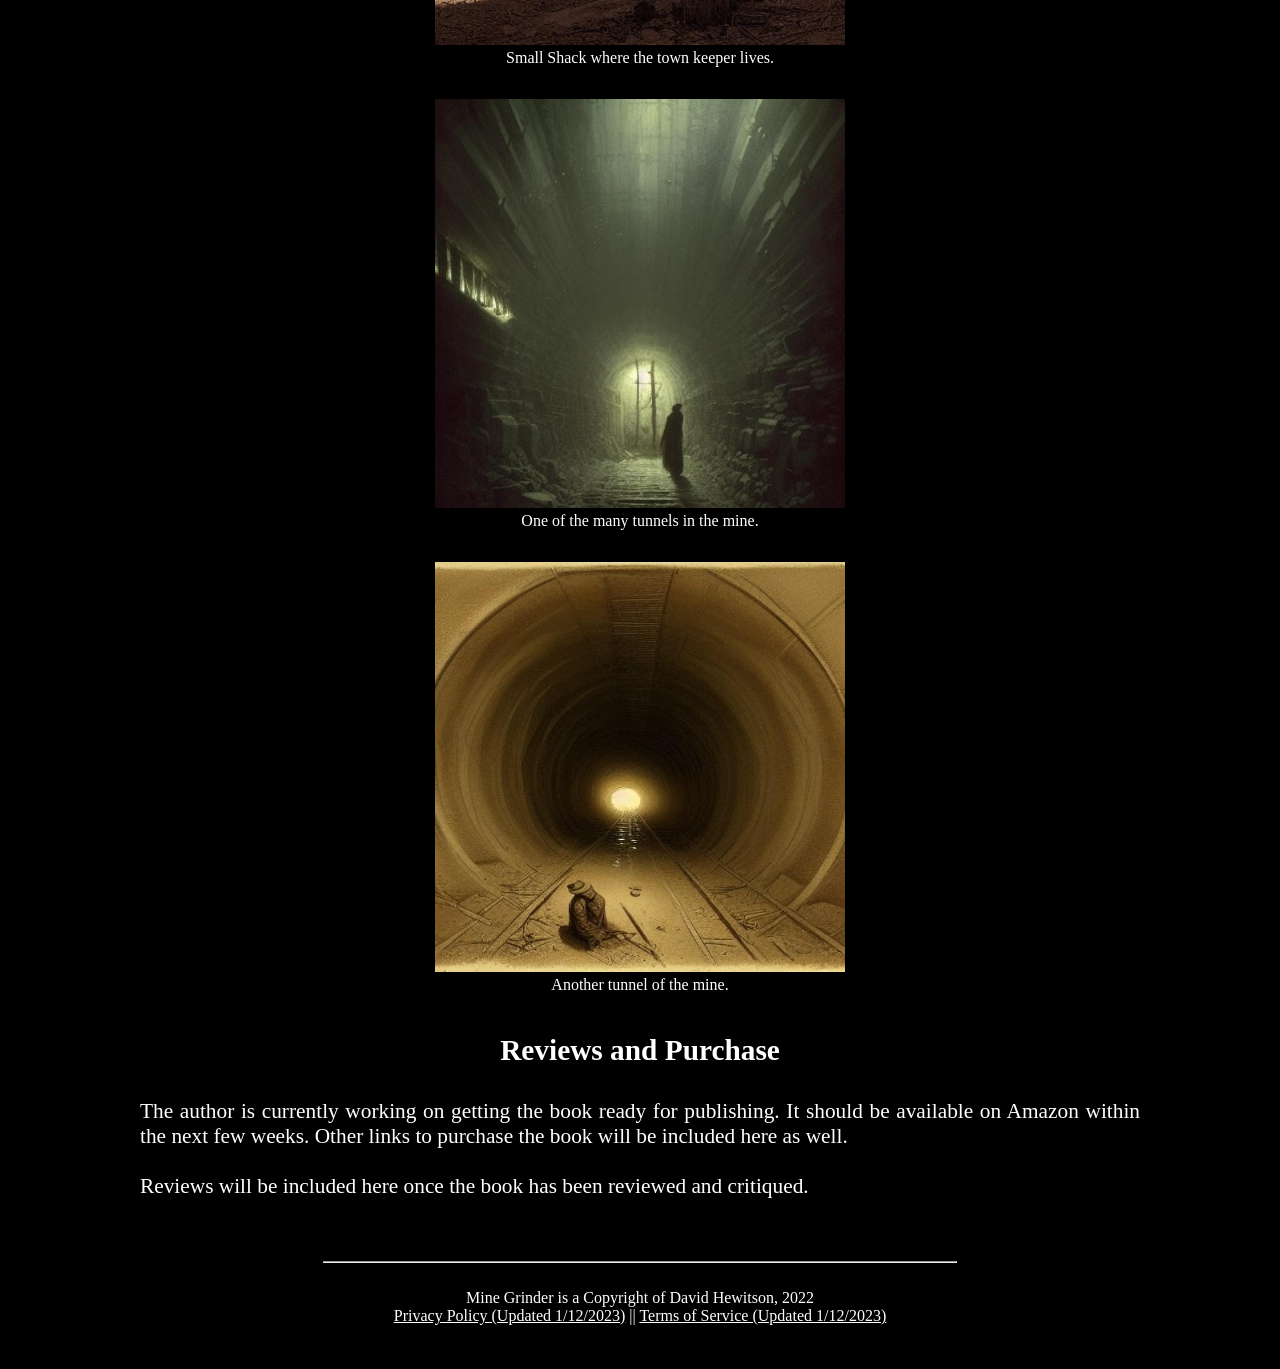
==== commit dd4041b4: "Made jumpscare animation more smooth." ====
--- a/index.html
+++ b/index.html
@@ -16,7 +16,7 @@
     <body>
         <div id="root">
             <header>
-                <h1 id="main-header">MINE GRINDER: A LEGACY OF HORROR</h1>
+                <h1 id="main-header">MINE GRINDER: <br> A LEGACY OF HORROR</h1>
                 <nav>
                     <ul id="navbar">
                         <li><a href="#home" id="home-button">Home</a></li>
@@ -93,52 +93,6 @@
                     </figure>
 
                 </div>
-                <!-- <div class="row">
-                    <div class="column">
-                        <div class="fig-and-cap">
-                            <img src="Images/AdlP.jpg" alt="Abismo de la Plata" class="pictures">
-                            <p>Abismo de la Plata</p>
-                        </div>
-                    </div>
-                    <div class="column">
-                        <div class="fig-and-cap">
-                            <img src="Images/GhostTown.jpg" alt="Abandoned Mining Town" class="pictures">
-                            <p>Abismo de la Plata Town</p>
-                        </div>
-                    </div>
-                </div> -->
-                <!-- <br>
-                <br>
-                <div class="row">
-                    <div class="column">
-                        <div class="fig-and-cap">
-                            <img src="Images/MG2.jpg" alt="The Grinder" class="pictures">
-                            <p>The Mine Grinder</p>
-                        </div>
-                    </div>
-                    <div class="column">
-                        <div class="fig-and-cap">
-                            <img src="Images/Shack.jpg" alt="Abandoned Shack" class="pictures">
-                            <p>Small Shack where the town keeper lives.</p>
-                        </div>
-                    </div>
-                </div>
-                <br>
-                <br> -->
-                <!-- <div class="row">
-                    <div class="column">
-                        <div class="fig-and-cap">
-                            <img src="Images/Tunnel.jpg" alt="Tunnel 1" class="pictures">
-                            <p>One of the many tunnels in the mine.</p>
-                        </div>
-                    </div>
-                    <div class="column">
-                        <div class="fig-and-cap">
-                            <img src="Images/Tunnel2.jpg" alt="Tunnel 2" class="pictures">
-                            <p>Another tunnel of the mine.</p>
-                        </div>
-                    </div>
-                </div> -->
             </section>
             <section id="buy-book">
                 <h2 class="headers">Reviews and Purchase</h2>
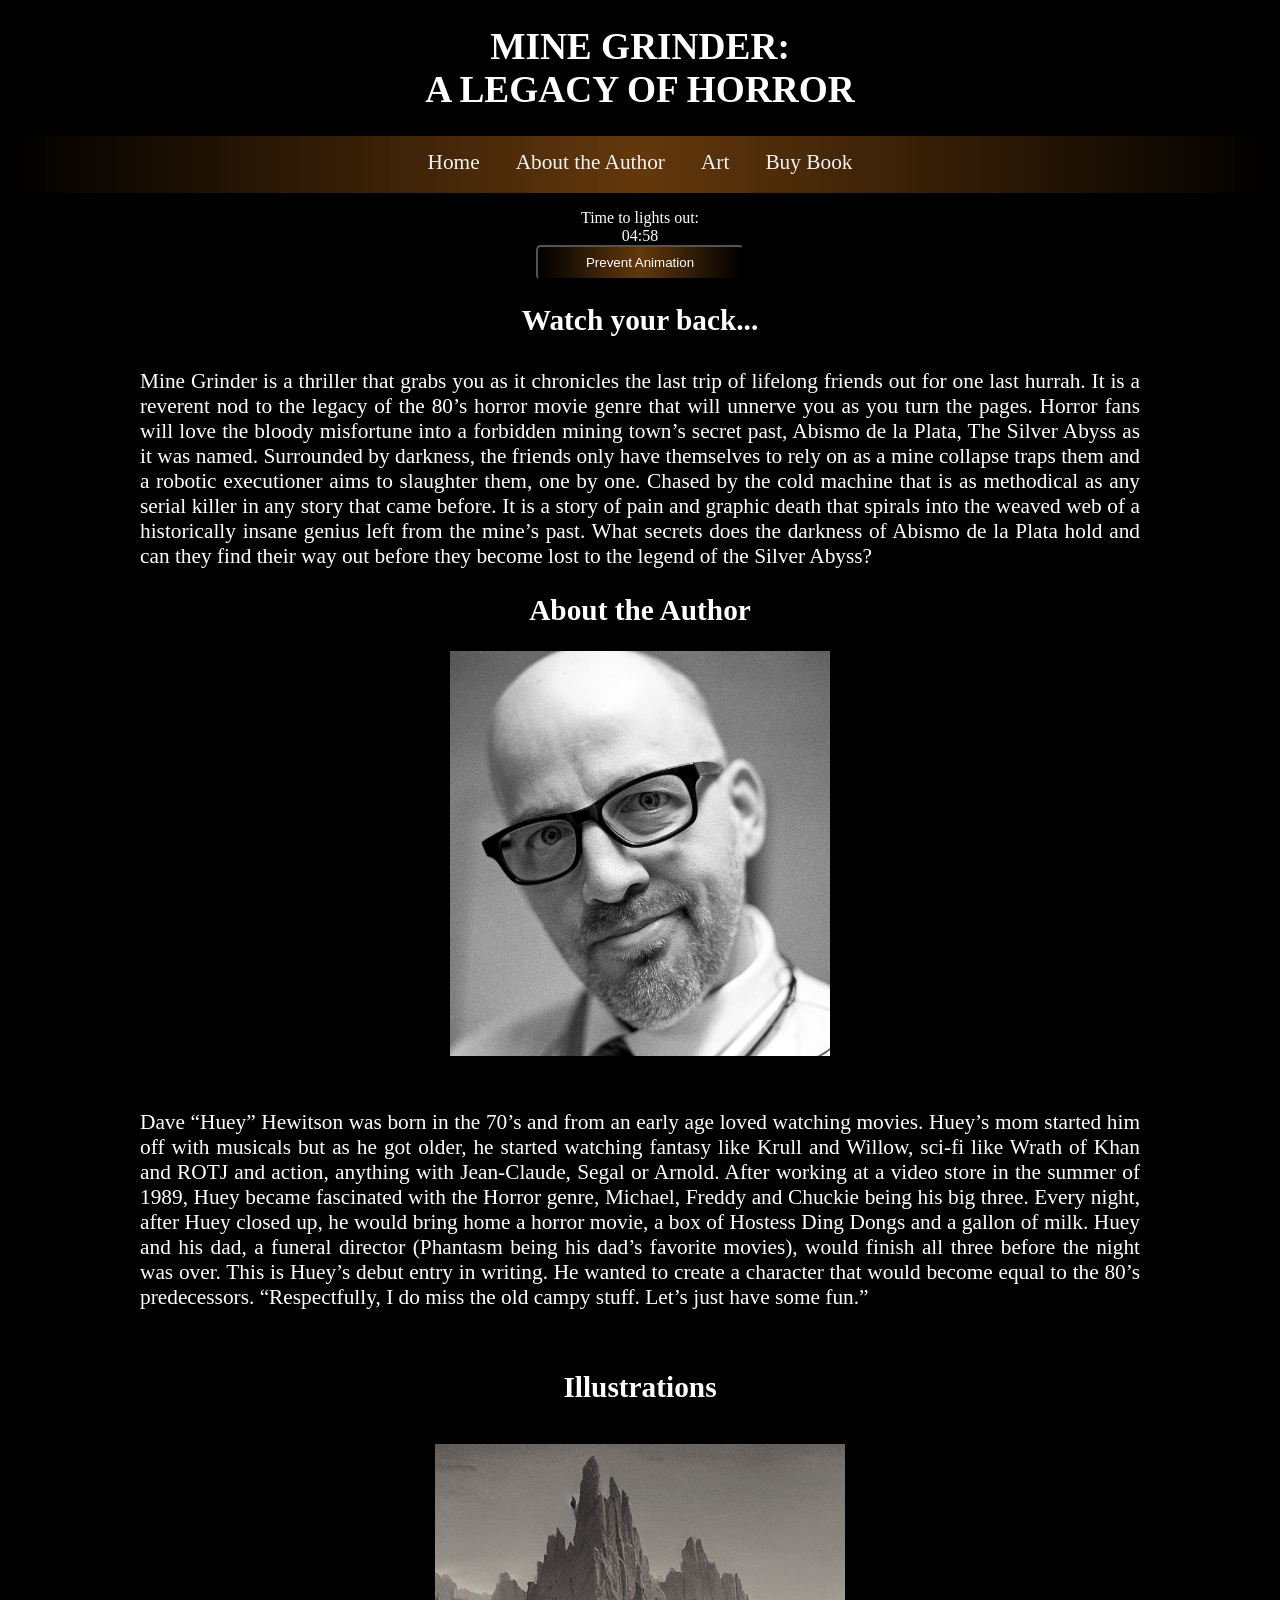
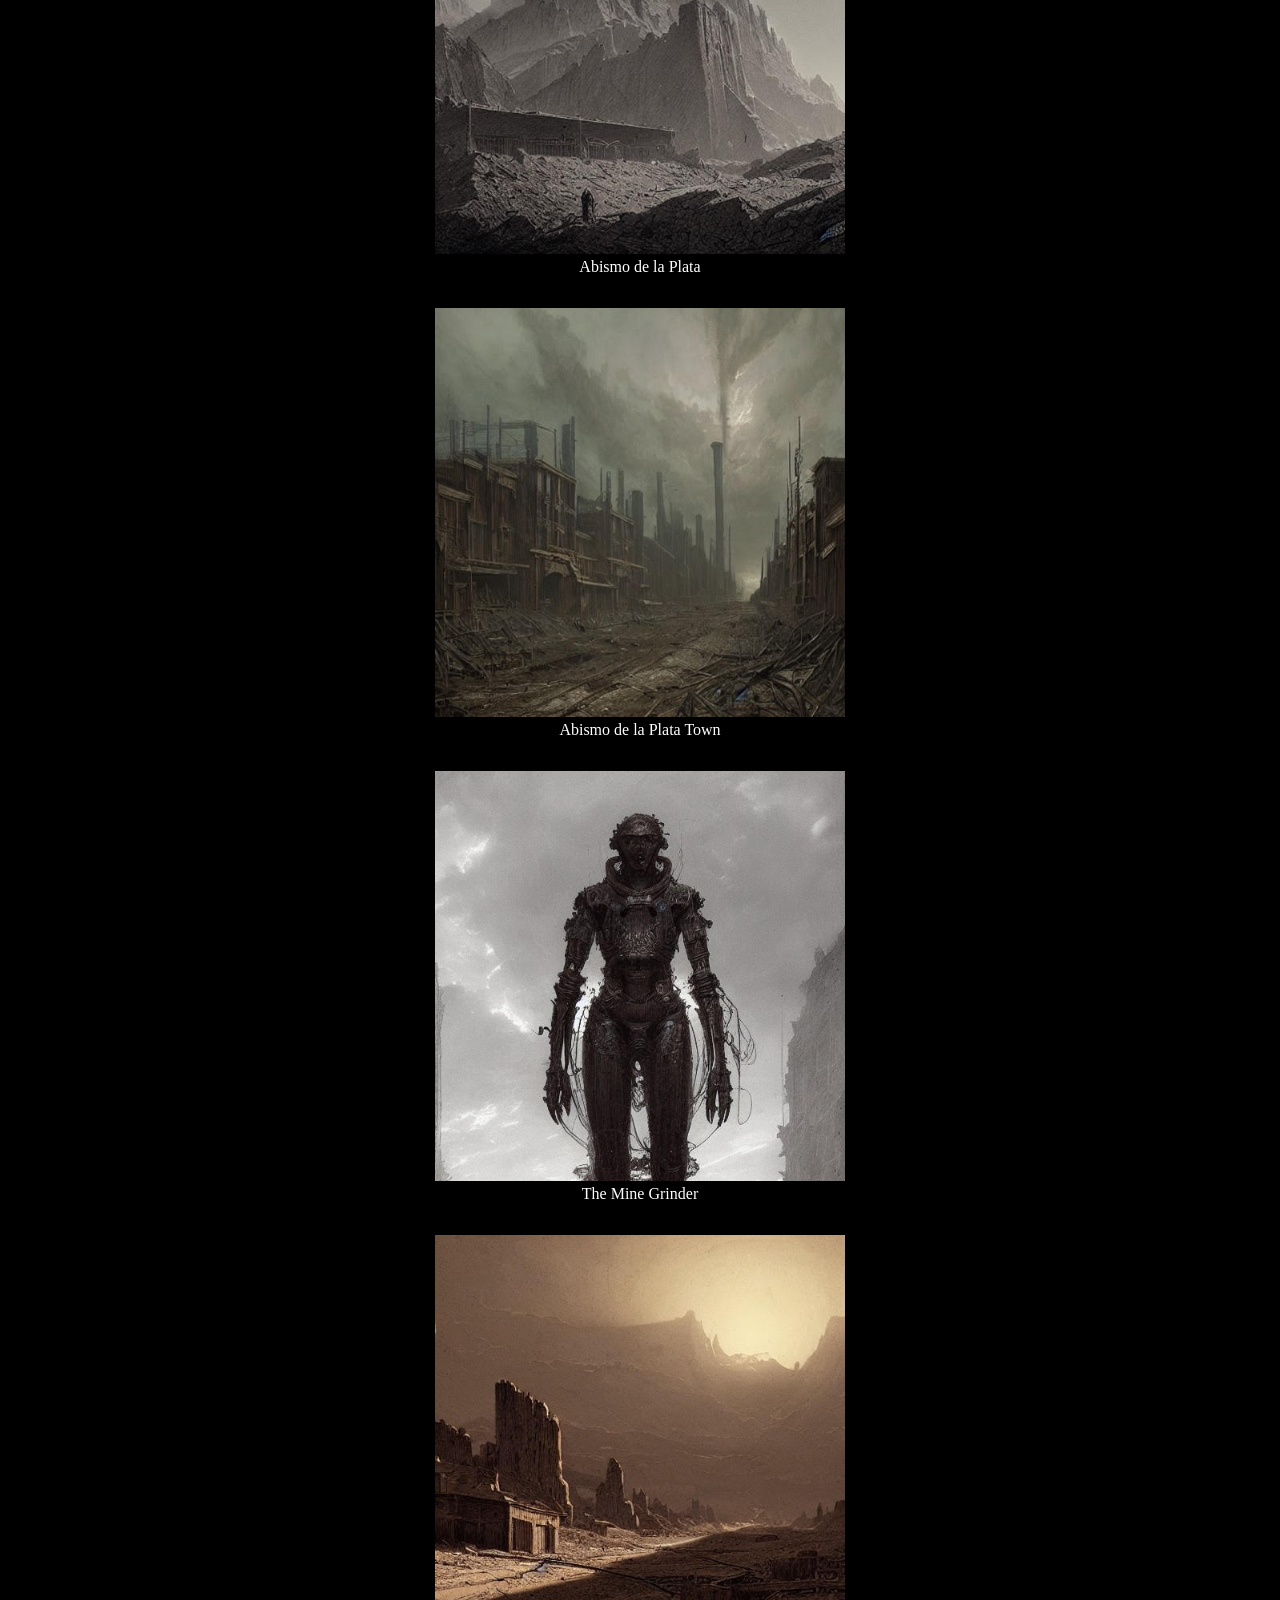
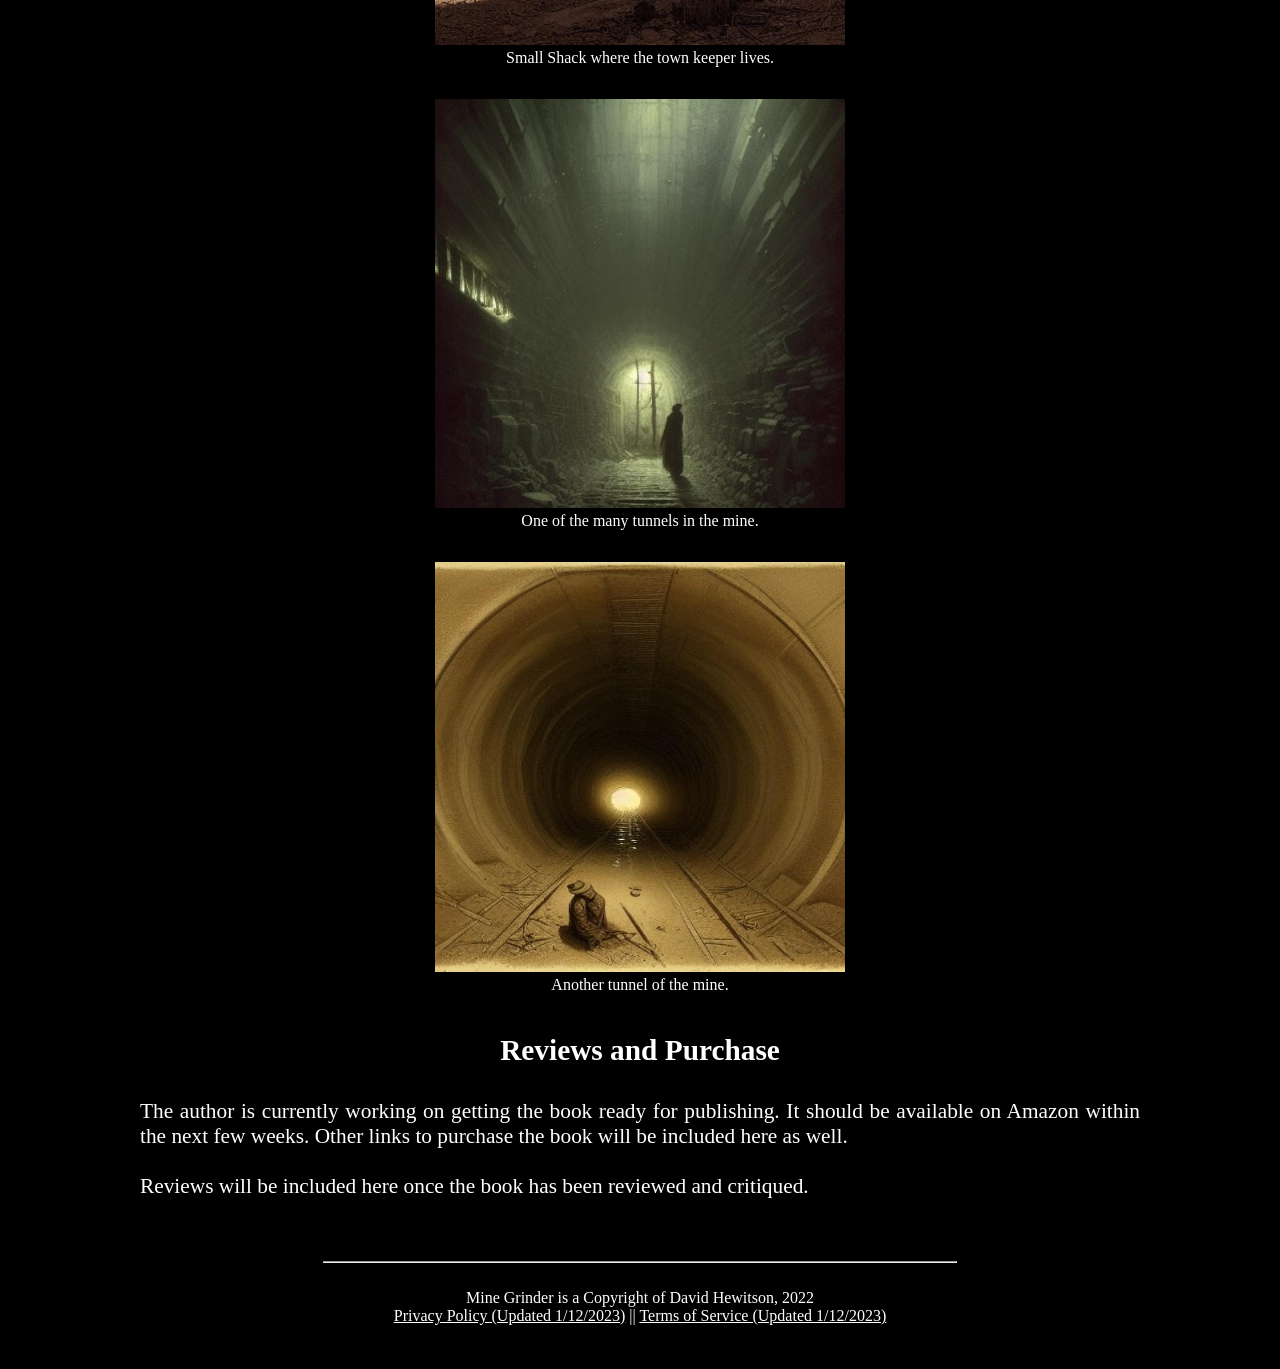
==== commit 25ea1dfd: "Added mobile navbar." ====
--- a/index.html
+++ b/index.html
@@ -22,9 +22,18 @@
                         <li><a href="#home" id="home-button">Home</a></li>
                         <li><a href="#about-author" id="author-button">About the Author</a></li>
                         <li><a href="#art" id="art-button">Art</a></li>
-                        <li><a href="#buy-book" id="buy-button">Buy Book on Amazon</a></li>
+                        <li><a href="#buy-book" id="buy-button">Buy Book</a></li>
                     </ul>
                 </nav>
+                <div id="mobile-menu">
+                    <div id="mobile-menu-button">Menu</div>
+                    <ul id="mobile-menu-links">
+                        <li><a href="#home" id="mobile-home-button" class="mobile-anchors">Home</a></li>
+                        <li><a href="#about-author" id="mobile-author-button" class="mobile-anchors">About the Author</a></li>
+                        <li><a href="#art" id="mobile-art-button" class="mobile-anchors">Art</a></li>
+                        <li><a href="#buy-book" id="mobile-buy-button" class="mobile-anchors">Buy Book</a></li>
+                    </ul>
+                </div>
             </header>
             
         </div>
--- a/style.css
+++ b/style.css
@@ -75,6 +75,31 @@
 
 li {
     display: inline-block;
+}
+
+/* Mobile Menu Button */
+
+#mobile-menu-button {
+    display: none;
+    font-size: 22pt;
+    background: linear-gradient(to right, black, #63380c, black);
+    padding: 1rem;
+}
+
+.mobile-anchors {
+    text-decoration: none;
+    color: white;
+}
+
+#mobile-menu-links {
+    display: none;
+    font-size: 16pt;
+    background: linear-gradient(to right, black, #63380c, black);
+}
+
+#mobile-menu-links li {
+    display: block;
+    padding: .5rem;
 }
 
 /* Grinder Section */
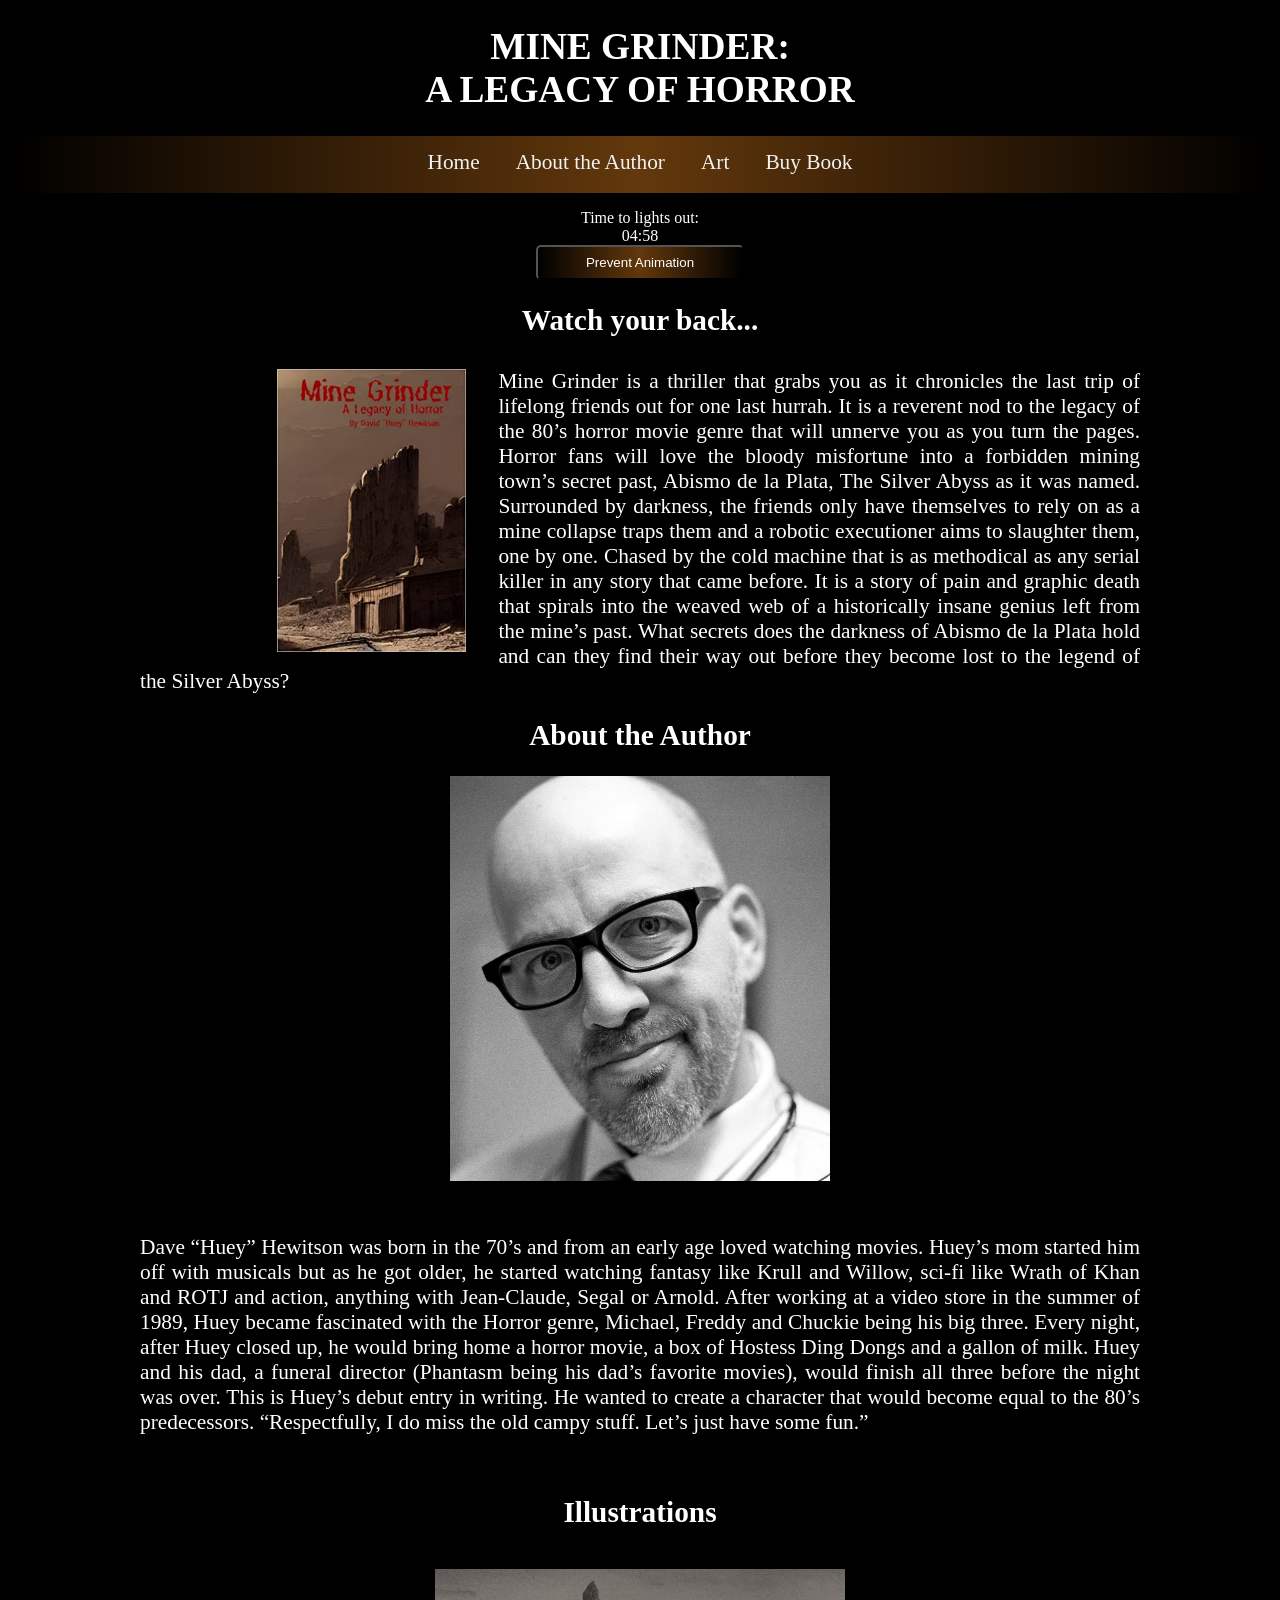
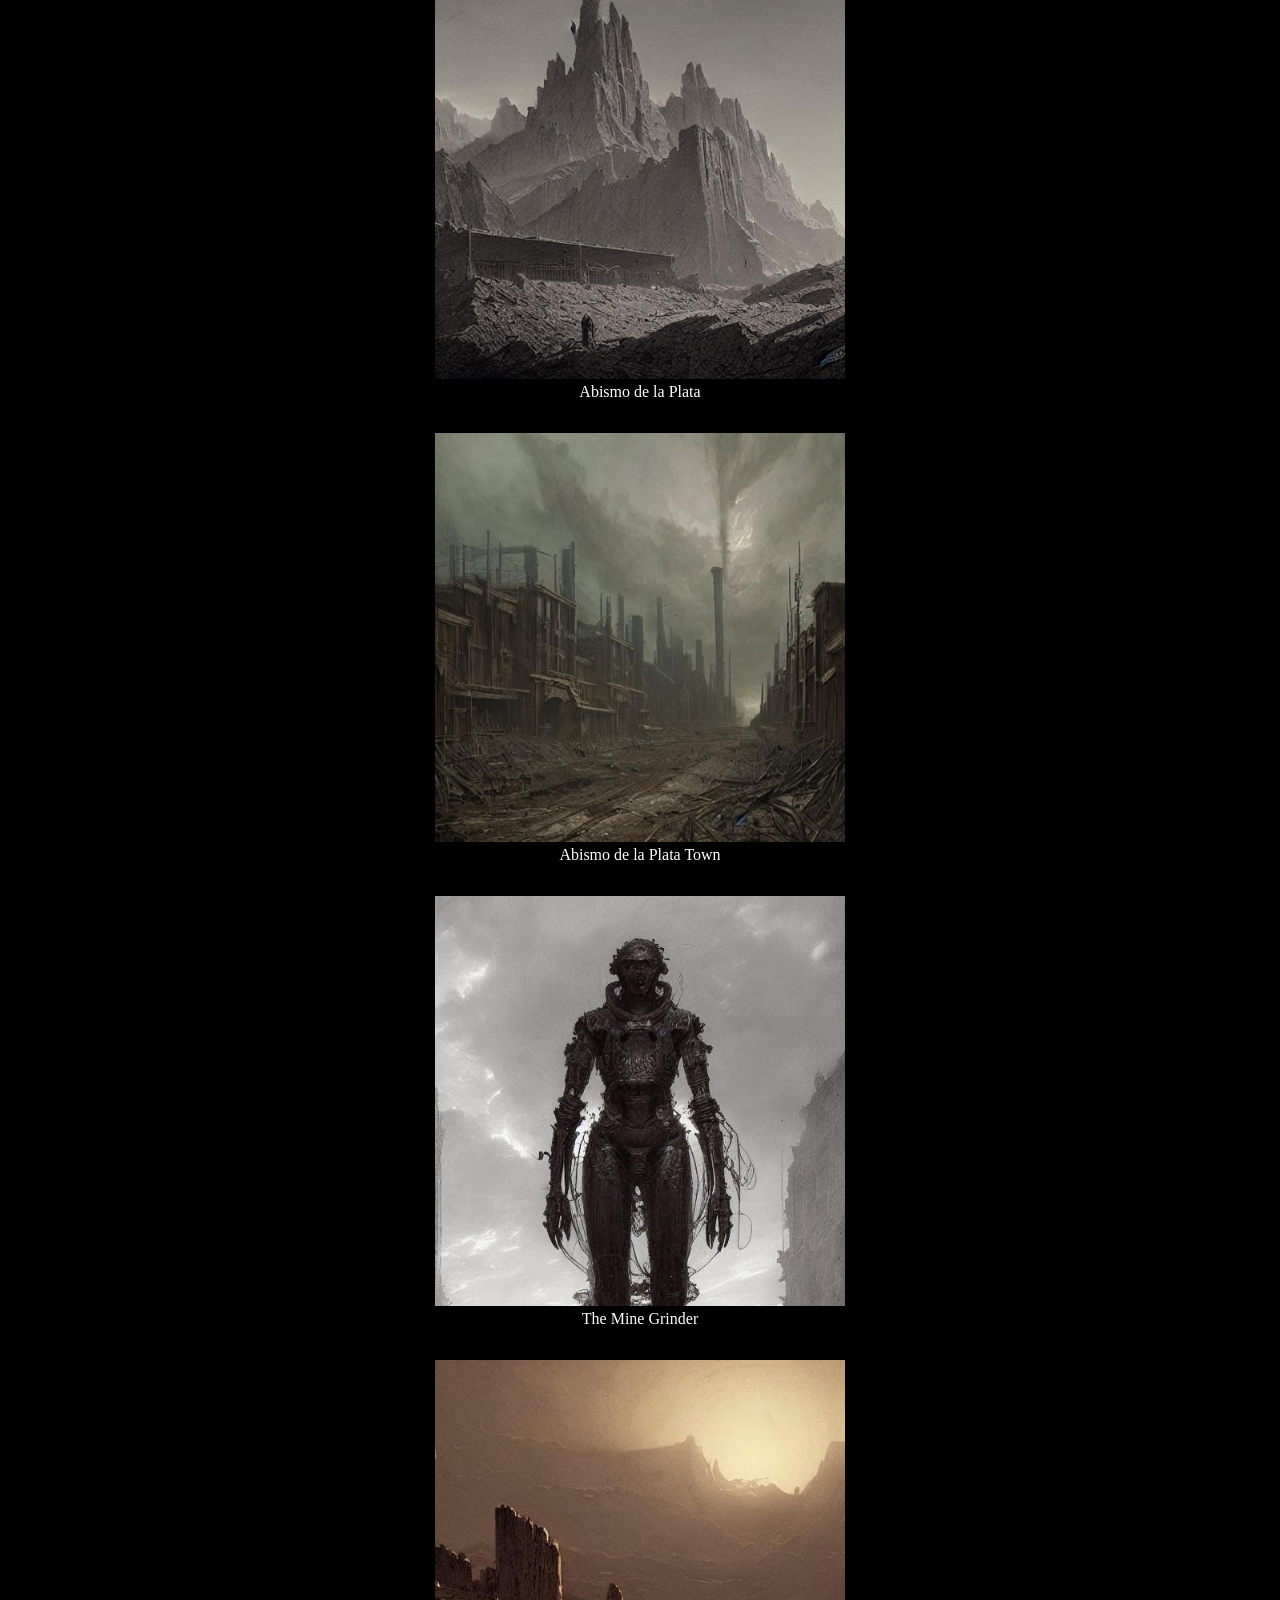
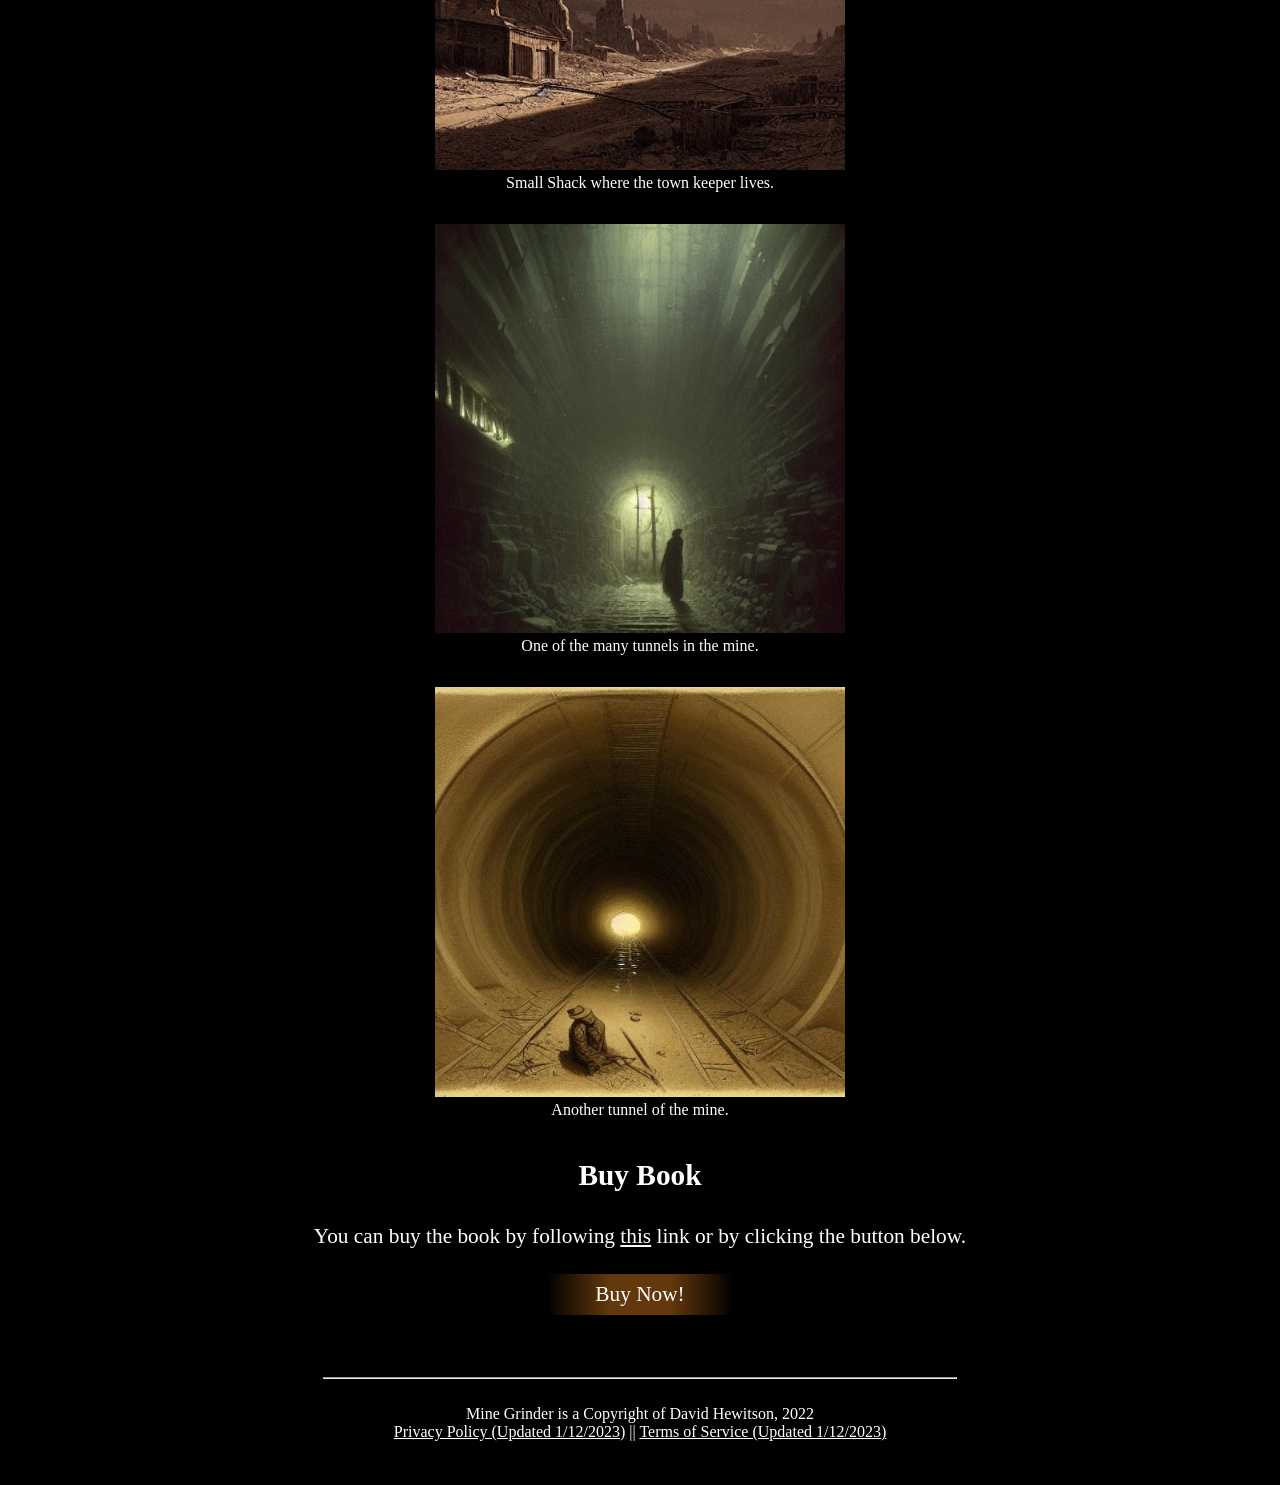
==== commit 0f7d44b3: "Added purchase link and book cover image." ====
--- a/index.html
+++ b/index.html
@@ -50,7 +50,9 @@
         <div id="content">
             <section id="home">
                 <h2 class="headers">Watch your back...</h2>
-                <p class="paragraphs">Mine Grinder is a thriller that grabs you as it chronicles the last trip of lifelong friends out for one
+                <div id="intro-block">
+                    <img src="Images/BookCover.jpg" alt="Book Cover" id="book-cover">
+                <p class="paragraphs" id="intro">Mine Grinder is a thriller that grabs you as it chronicles the last trip of lifelong friends out for one
 last hurrah. It is a reverent nod to the legacy of the 80’s horror movie genre that will unnerve you
 as you turn the pages. Horror fans will love the bloody misfortune into a forbidden mining town’s
 secret past, Abismo de la Plata, The Silver Abyss as it was named. Surrounded by darkness,
@@ -60,6 +62,7 @@
 death that spirals into the weaved web of a historically insane genius left from the mine’s past.
 What secrets does the darkness of Abismo de la Plata hold and can they find their way out
 before they become lost to the legend of the Silver Abyss?</p>
+                </div>
             </section>
             <section id="about-author">
                 <h2 class="headers">About the Author</h2>
@@ -104,11 +107,11 @@
                 </div>
             </section>
             <section id="buy-book">
-                <h2 class="headers">Reviews and Purchase</h2>
-                <p class="paragraphs">The author is currently working on getting the book ready for publishing. It should be available on Amazon within the next few weeks. Other links to purchase the book will be included here as well.
+                <h2 class="headers">Buy Book</h2>
+                <p class="paragraphs">You can buy the book by following <a href="https://www.amazon.com/dp/B0C3XJ1TWJ/ref=sr_1_2?crid=3B6W6VX39RZF8&keywords=kindle+books+mine+grinder&qid=1682796082&s=books&sprefix=kindle+books+mine+grinde%2Cstripbooks%2C181&sr=1-2" title="Buy 'Mine Grinder: A Legacy of Horror' on Amazon and Kindle">this</a> link or by clicking the button below.
                     <br>
                     <br>
-                Reviews will be included here once the book has been reviewed and critiqued.
+                    <button onclick="location.href=`https://www.amazon.com/dp/B0C3XJ1TWJ/ref=sr_1_2?crid=3B6W6VX39RZF8&keywords=kindle+books+mine+grinder&qid=1682796082&s=books&sprefix=kindle+books+mine+grinde%2Cstripbooks%2C181&sr=1-2`;" title="Buy 'Mine Grinder: A Legacy of Horror' on Amazon and Kindle">Buy Now!</button>
                 </p>
                 <br>
                 <br>
--- a/style.css
+++ b/style.css
@@ -102,6 +102,16 @@
     padding: .5rem;
 }
 
+@media screen and (max-width: 550px) {
+    #mobile-menu-button {
+        display: block;
+    }
+
+    nav {
+        display: none;
+    }
+}
+
 /* Grinder Section */
 
 #animation-pause {
@@ -127,6 +137,27 @@
 	animation: flash linear 2s infinite;
 }
 
+/* Intro Section */
+
+#book-cover {
+    width: 15%;
+    float: left;
+    margin-left: 20%;
+    margin-right: 1rem;
+    padding: 0 1rem;
+}
+
+#book-cover:hover {
+    animation: blinker 2s linear infinite;
+}
+
+@media only screen and (max-width: 1100px) {
+    #book-cover {
+        float: none;
+        margin: 0;
+    }
+}
+
 /* Art Section */
 #art {
     margin: auto;
@@ -149,6 +180,34 @@
     width: 30%;
 }
 
+/* Buy Book Section */
+
+#buy-book p {
+    text-align: center;
+}
+
+#buy-book p a {
+    color: white;
+}
+
+#buy-book p a:hover {
+    color: red;
+}
+
+#buy-book p button {
+    background: linear-gradient(to right, black, #63380c, #63380c, black);
+    padding: .5rem 3rem;
+    border: none;
+    font-family:'Patua One', "Times New Roman";
+    font-size: 16pt;
+    color: white;
+}
+
+#buy-book p button:hover {
+    background: linear-gradient(to right, black, #4c2b09, #4c2b09, black);
+    color: rgb(154, 154, 154);
+}
+
 /* Copyright and Legal Section */
 
 #copyright-and-legal {
